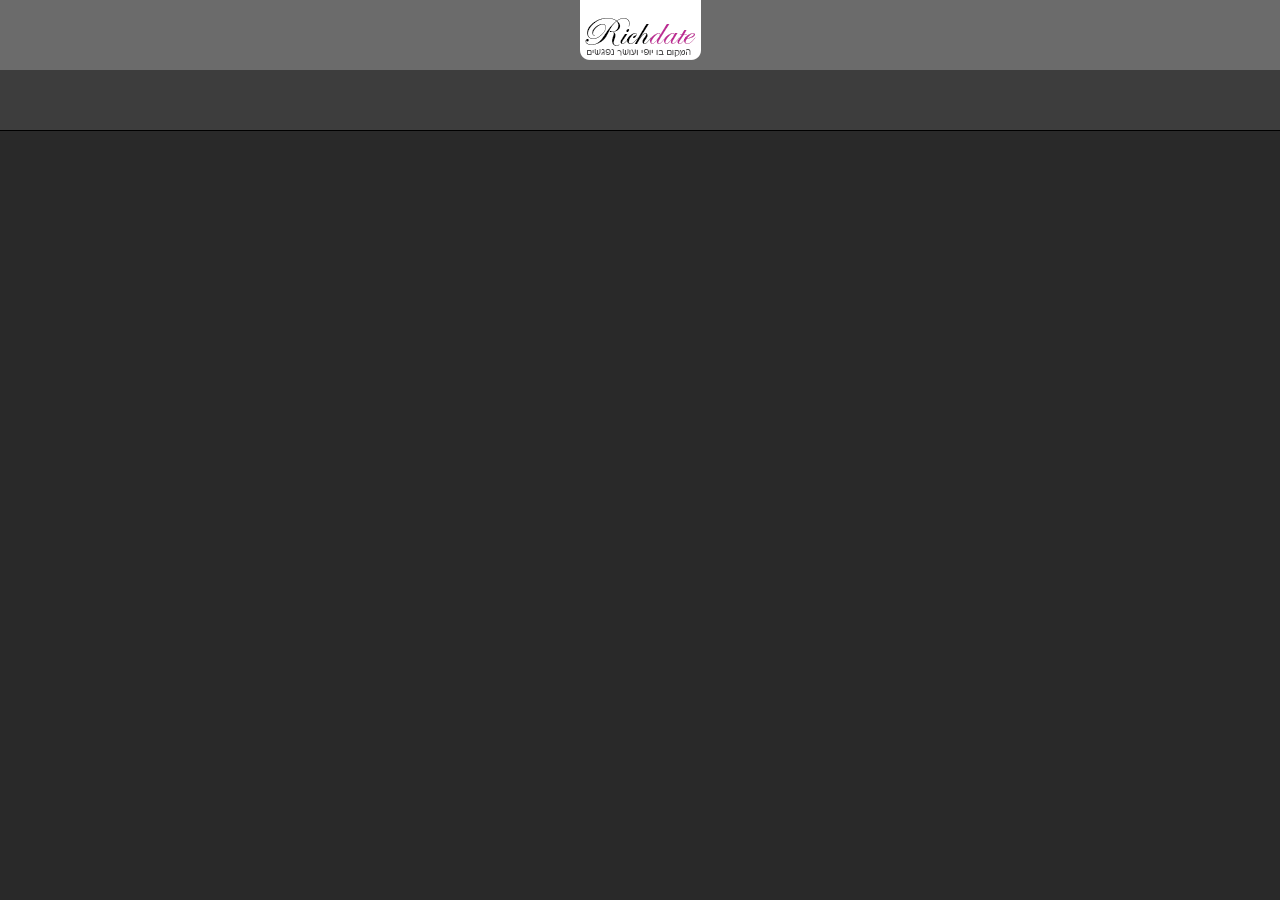
==== index.html @ 497da7ec "E-17-06-15" ====
<!DOCTYPE HTML>
<html>
	<head>
		
		<meta http-equiv="Content-type" name="viewport" content="initial-scale=1.0, maximum-scale=1.0, user-scalable=no, width=device-width">
			<meta http-equiv="Content-Type" content="text/html; charset=utf-8">
				<title>RichDate</title>
				
				
				<!-- <link rel="stylesheet" href="js/jquery.mobile-1.3.1/jquery.mobile-1.3.1.min.css" />  -->
				<link rel="stylesheet" href="js/rtl/rtl.jquery.mobile-1.3.0.min.css" />
				<link rel="stylesheet" href="js/jquery.mobile-1.3.1/richdate-theme.min.css" />
				<link rel="stylesheet" href="css/index.css" />
				
				<script src="js/jquery-1.7.2.min.js"></script>
				
				<!-- <script src="js/jquery.mobile-1.3.1/jquery.mobile-1.3.1.min.js"></script>-->
				<script src="js/rtl/rtl.jquery.mobile-1.3.0.min.js"></script>
				
				<script src="cordova.js"></script>
				<script src="js/fastclick.js"></script>
				<script src="js/index.js"></script>
				<script src="js/iap.js"></script>
				<script src="js/pswp.js"></script>
				
				<!-- Add fancyBox -->
				<!--
				<link rel="stylesheet" href="js/fancybox/source/jquery.fancybox.css?v=2.1.3" type="text/css" media="screen" />
				<script type="text/javascript" src="js/fancybox/source/jquery.fancybox.pack.js?v=2.1.3"></script>
				 -->
				
				
				<!-- Core JS file -->
				<script src="js/photoswipe/photoswipe.min.js"></script>
				
				<!-- UI JS file -->
				<script src="js/photoswipe/photoswipe-ui-default.min.js"></script>
				
				<!-- Core CSS file -->
				<link rel="stylesheet" href="js/photoswipe/photoswipe.css">
					
					<!-- Skin CSS file (styling of UI - buttons, caption, etc.)
					 In the folder of skin CSS file there are also:
					 - .png and .svg icons sprite,
					 - preloader.gif (for browsers that do not support CSS animations) -->
					<link rel="stylesheet" href="js/photoswipe/default-skin/default-skin.css">
	</head>
	
	<body onLoad="onBodyLoad();">
		<input type="hidden" id="back_page" value="main_page" />
		<div data-role="page" class="page" id="mainContainer">
			<!--Start Header-->
			
			<div class="header">
				
				<div class="new_mes" onclick="app.getMessenger();"><div class="text_mes">תיבת הודעות</div><div class="new_mes_count2"></div></div>
				
				<div id="header_wrap">
					<div id="back" onclick="app.back();"></div>
					<div id="logout" onclick="app.logout();"></div>
					<div id="sign_up" onclick="app.register();"></div>
					
					
					<div id="logo" onclick="app.chooseMainPage();"></div>
				</div>
				
				<!--
				
				<div id="logo" onclick="app.chooseMainPage();"></div>
				<div class="new_mes" onclick="app.getMessenger();"><div class="text_mes">תיבת הודעות</div><div class="new_mes_count2"></div></div>
				<div id="top_right_buttons">
					<div id="sign_up" onclick="app.register();"></div>
					<div id="contact" onclick="app.contact();"></div>
					<div id="back" onclick="app.back();"></div>
				</div>
				<div id="top_left_buttons">
					<div id="logout" onclick="app.logout();"></div>
				</div>
				 -->

			</div>
			<!--Stop Header-->
			
			
			<!--Start Login Page -->
			<div id="login_page" class="appPage">
				<div data-role="content" class="bg_white">
					<img src="images/login_form_bg.jpg" width="100%"/>
					<div class="content_wrap">
						<div id="authForm" name="authForm" data-role="none">
							<!-- mar_top_8 -->
							<!-- <div id="user_txt" class="mar_top_8">אימייל או </br>כינוי באנגלית</div> -->
							<div class="user_input"><input placeholder="אימייל או כינוי" type="text" name="email" class="email" value="" data-role="none" maxlength="50" /></div>
							<div class="clear"></div>
							<!-- <div id="pass_txt" class="lineHeight_50">סיסמה</div> -->
							<div id="pass_input"><input placeholder="סיסמה" type="password" name="password" class="password" value="" maxlength="50" data-role="none" /></div>
							<div class="clear"></div>
							<!-- <label><input type="checkbox" name="remember_me" value="remember_me"  /> <span>remember me</span> </label>  -->
							<!-- <div id="fog_pass"><a href="#" rel="external" data-ajax="false">I've forgot my password</a></div>  -->
							<div id="login" onclick="app.sendAuthData();"></div>
							<a href="#" onclick="app.recovery();" title="title" id="forgot">שכחתי את הסיסמא</a>
							<!--<div class="left mar_l_10"><input type="button" value="כניסה" onclick="app.sendAuthData();" data-theme="a"></div>-->
							<div class="clear"></div>
						</div>
					</div>
				</div>
				<!-- <div id="grey_line"></div>
				 <div data-role="content" data-scroll="false" class="bg_user_pre">
				 <div class="content_wrap">
				 <div class="user_data_preview" id="udp_0">
				 <div class="user_photo_wrap">
				 <img src="#" alt="" class="user_photo" />
				 </div>
				 <a href="#"><span></span></a>
				 <div class="address"></div>
				 <div class="on">ON</div>
				 </div>
				 <div class="user_data_preview" id="udp_1">
				 <div class="user_photo_wrap">
				 <img src="#" alt="" class="user_photo" />
				 </div>
				 <a href="#"><span></span></a>
				 <div class="address"></div>
				 <div class="on">ON</div>
				 </div>
				 </div>
				 </div>	 -->
			</div>
			<!--End Login Page -->
			
			
			<!-- Start Recovery Page -->
			<div id="recovery_page" class="appPage">
				<div data-role="content" data-scroll="false">
					<div class="content_wrap">
						<h1>שלחו לי סיסמה</h1>
						<div class="dots"></div>
						<div data-role="none" id="form_recovery">
							<input type="hidden" name="page" data-role="none" value="recovery" />
							<!--<label for="email">Correo Electrónico</label>-->
							<div class="user_input"><input id="user" class="inpi" placeholder="דואל" type="text" name="email" data-role="none" /></div>
							<div class="clear" data-role="none"></div>
							<button class="form_button" data-role="none" onclick="app.sendRecovery();">המשך</button>
							<div class="clear"></div>
						</div>
					</div>
				</div>
			</div>
			<!-- End Recovery Page -->
			
			
			<!--Start Main Page -->
			<div id="main_page"  class="appPage">
				<div data-role="content" data-scroll="false">
					<div class="content_wrap">
						
						
						<div class="mb_wrap" onclick="app.getSearchForm();">
							<div id="search_friends"><div class="text">חיפוש חברים</div></div>
						</div>
						
						<div class="mb_wrap">
							<div id="friends_online" onclick="app.getOnlineNow();"><div class="text">חברים אונליין</div></div>
						</div>
						
						<div class="mb_wrap">
							<div id="mail_box" onclick="app.getMessenger();"><div class="text">תיבת הודעות</div><div id="new_mes_count"></div></div>
						</div>
						
						<div class="clear"></div>
						
						
						
						
						<div class="mb_wrap">
							<div id="looked_me" onclick="app.getStatUsers('lookedMe');"><div class="text">צפו בי</div></div>
						</div>
						
						<div class="mb_wrap">
							<div id="looked_them" onclick="app.getStatUsers('looked_them');"><div class="text">צפיתי בהם</div></div>
						</div>
						
						<div class="mb_wrap">
							<div id="contacted_them" onclick="app.getStatUsers('contactedThem');"><div class="text">פניתי אליהם</div></div>
						</div>
						
						<div class="clear"></div>
						
						
						
						
						<div class="mb_wrap">
							<div id="favorites" onclick="app.getStatUsers('friends');"><div class="text">המועדפים שלי</div></div>
						</div>
						
						<div class="mb_wrap">
							<div id="profile" onclick="app.getMyProfileData();"><div class="text">פרופיל אישי</div></div>
						</div>
						
						<div class="mb_wrap">
							<div id="update_profile" onclick="app.getEditProfile();"><div class="text">עדכון פרופיל</div></div>
						</div>
						
						<div class="clear"></div>
						
						<br>
						<div onclick="app.displayUserImages();"><button data-theme="a">נהלו תמונות</button></div>
						<br>
						<div onclick="app.showPage('contact_us_page');"><button data-theme="a">צרו קשר</button></div>
						
						





						
						
						
						<!--
						
						<a href="#" class="mainBut" onclick="app.getOnlineNow();"><div id="friends_online"></div></a>
						<a href="#" class="mainBut" onclick="app.getSearchForm();"><div id="search_friends"></div></a>
						<a href="#" class="mainBut" onclick="app.getMyProfileData();"><div id="profile"></div></a>
						<a href="#" class="mainBut" onclick="app.getMessenger();" class="no_dec">
							<div id="mail_box"><div id="new_mes_count"></div></div>
						</a>
						<div class="clear"></div>
						
						-->
						
						
					</div>
				</div>
			</div>
			<!--End Main Page -->
			
			<!--Start EULA Page -->
			<div id="EULA_page"  class="appPage">
				<div data-role="content" data-scroll="false">
					<div class="content_wrap">
						<h1>תנאי שימוש באפליקציה</h1>
						<div class="dots"></div>
						
						<div style="padding-bottom: 80px;">
							
							תנאי שימוש באתר
							תנאי השימוש מנוסחים בלשון זכר לצרכי נוחות בלבד, אך הם מתייחסים גם לנשים. בתנאים אלה המונחים תוכן או תכנים כוללים "מידע" מכל מין וסוג, לרבות תוכן מילולי, קולי, חזותי, אור קולי, או כל שילוב שלהם וכן הפצתם, דרך הצגתם, עיצובם, עריכתם, עיבודם לרבות, אך לא רק, צילום , תמונה, הנפשה, איור, דמות, תרשים, הדמיה, דגימה, קובץ קולי, סרטון, קובץ, קוד מחשב, כל תוכנה, פרוטוקול, יישום, סימן, סמל, מאגר נתונים, כל תו ואיקון.
							האתר ריצ' דייט פועל באמצעות כתובת האינטרנט www.richdate.co.il (להלן:"האתר"). הגלישה באתר והשימוש בתכניו ובשירותיו מעיד על הסכמתך למלוא התנאים כמפורט להלן. יכול ותמצא באתר תכנים נוספים שלהם כללים שונים המצטרפים לכללים המצוינים בתנאי השימוש. התנאים הבאים חלים על השימוש באתר, בתכנים ובשירותים הניתנים בו באמצעות מכשיר סלולרי, מחשב כף יד, מחשב או מכשיר תקשורת אחר, כמו כן הם חלים על השימוש באתר, בין באמצעות רשת האינטרנט ובין באמצעות כל רשת או אמצעי תקשורת אחר.
							מדיניות פרטיות
							מדיניות פרטיות מופיעה באתר ומהווה חלק בלתי נפרד מתנאי שימוש אלה. הואיל ומדיניות הפרטיות יכולה להשתנות מעת לעת, מומלץ לקרוא אותה.
							האתר
							אתר ריצ' דייט בבעלות חברת אינטרדייט בע"מ לא יהיה אחראי לתכנים ו/או לשירותים ו/או לפרסומים המתפרסמים בו על ידי הגולשים ו/או על ידי כל אדם ו/או גוף אחר. עסקה שתעשה, אם תעשה, עם האתר, תסוכם ישירות בין הגולש לאתר. האתר לא ישא בכל אחריות לשירותים שיוצעו במודעות המתפרסמות באתר ולרכישות, אם יהיו, שיעשו בשל פרסומים אלו, ולא תיקח חלק במחלוקות בין גולשים ו/או כל אדם לבין האתר, באם יהיו. הגולש ו/או המשתמש באתר מצהיר בזאת כי הוא מוותר בזאת וכי אין ולא תהיה לו כל תביעה ו/או טענה ו/או דרישה כלפי האתר בגין, תכניו והפרסומים בו, וכי השימוש באתר על כל שירותיו נעשה על אחריותו הבלעדית.
							השימוש באתר:
							הנך רשאי להשתמש בתכנים ובשירותים שמסופקים על ידי האתר ורק אם אתה עומד בתנאים הבאים:
							1. ההוראות המצוינות להלן יתווספו על כל הוראת אחרת המופיעה בהסכמים מקוונים הנלווים לשירותים באתר.
							2. הנך בן 18 שנה ומעלה
							3. הנך רשאי להשתמש באתר למטרות אישיות – פרטיות בלבד. אין להעתיק, להשתמש או לאפשר לאחרים להשתמש בתכני האתר, למטרות עסקיות שמטרתם רווח, לרבות בפרסומים, פרסומים אלקטרוניים, דפוס וכיוצ"ב, תהיה המטרה אשר תהיה
							4. אין להציג תכנים מה"אתר" בכל דרך שהיא, ובכלל זה, באמצעות תוכנה, מכשיר או בכל דרך אחרת המחסירה תכנים ו/או המשנה את עיצובה באתר.
							5. האתר לא ישא בכל אחריות לכל נזק שייגרם כתוצאה מכל קישור לא חוקי לתכנים של האתר. אין לעשות קישורים לתכני החברה ואין להציג או לפרסם תכנים אלא אם יהיה הקישור לדף האינטרנט של החברה כפי שהוא במלואו. במסגרת זו, חל איסור לקשר לתכני "אתר" במנותק מדפי האינטרנט שבהם הם מופיעים באתר. בנוסף לאמור, אין לשנות את מיקומה, להסתיר, לסלף את כתובת האתר ובכל מקרה חובה לשמור על מיקומה המדויק בדף האינטרנט. החברה רשאית לנקוט בכל הליך חוקי על מנת לבטל קישור כאמור, בהתאם לשיקול דעת הבלעדי, ולך לא תהא כל טענה ו/או דרישה ו/או תביעה כלפי החברה בעניין זה
							6..לא תעשה בתכני האתר ו/או בשירות שניתן שימוש אשר יהיה בהם בכדי להטריד ו/או לפגוע ו/או להשמיץ ו/או להוציא דיבה ו/או לשון הרע ו/או בכדי להעליב ו/או כל פעולה שאינה בהתאם לחוק.
							7. אין לאפשר או להפעיל כל אמצעי כגון תוכנות CRAWLERS,ROBOTS לשם העתקה, חיפוש, סריקה, יצירת לקט, מאגר, אוסף של תכנים מתוך "אתר".
							8. אין לקשר ל"אתר" מכל אתר המכיל תכנים המנוגדים לכל דין, גזענים או מפלים, תכנים פורנוגראפיים ו/או אתרים המנוגדים לחוק.
							9. אין לשלוח מכתבי שרשרת ו/או לעשות כל שימוש יכול ויפגע בזכות לפרטיות ו/או בכל זכות אחרת.
							10. אין להשתמש בתכנים שמועלים לאתר על מנת לפרסם ו/או לשווק ו/או להפיץ ו/או לקדם כול חומר.
							11. אין להציג תכנים מ"אתר" בתוך מסגרת סמויה או גלויה.
							12. אין להעביר כל מידע שקיבלת באמצעות האתר לאדם ו/או גוף אחרים אלא אם ניתן אישור מפורש לכך על ידי האתר ו/או האדם אשר סיפק לך את המידע.
							13. אין לצרף הקלטות, הודעות, תמונות, קבצים או לעשות שימוש באתר אשר יהיו בניגוד לכל חוק ו/או יכול ויפגעו בכל צד ג' ו/או יפרו זכות יוצרים ו/או סימני מסחר ו/או זכות לפרטיות ו/או כל זכות אחרת.
							14. אין לעשות שימוש בתכנים המופצים באתר: בפרסומות ו/או ברשת האינטרנט ו/או בכל מקום אחר, אלא אם כן ניתן לכך אישור בכתב מאת החברה. היה וגולש יפר תנאי זה הוא יהיה צפוי למחיקה מיידית של כרטיסו וכספי המנוי לא יושבו. מבלי לפגוע בכל זכות אחרת העומדת לבעלי האתר, כול הודעה פרסומית שתשלח ללא אישור בכתב של האתר, יפצה הגולש את בעלי אתר ריצ' דייט בפיצוי מוסכם בסך של 1,000 ₪
							15. . אין לפרסם בכל צורה שהיא באזורי הפרטים הגלויים לכל חברי האתר, פרטי יצירת קשר מכל סוג שהוא!
							תכנים שמשתמשים מוסרים לפרסום באתר
							באתר מתפרסמים תכנים כגון: פורומים, תגובות לכתבות, קהילות, בלוגים, חדרי שיחה (צ'אטים) ושירותים נוספים, המאפשרים לכל גולש להזין תכנים משלו.
							יובהר כי כל זכות קניין רוחני ו/או זכות יוצרים ו/או כל זכות אחרת בתכנים המועלים על ידי המשתמש לאתר הינם שייכים לאותו משתמש אשר העלה אותם לאתר.
							בנוסף, האתר אינו נושא בכל אחריות לתכנים שנכתבו, ואילו האחריות הבלעדית להם ולכל תוצאה הנובעת מהם, תהיה אשר תהיה חלה עליך המשתמש ו/או הכותב.
							התכנים שתעביר לפרסום יהיו חשופים לכל משתמשי האינטרנט, אך יש לזכור ולהדגיש כי התכנים אינם מתפרסמים מטעמו של האתר ולפיכך הוא אינו אחראי לדיוק, אמינות, איכות, מהימנות ושלמות המידע.
							המשתמש באתר ובשירותי החברה מצהיר בזאת כי ידוע לו שכל מידע (כפי שפורט לעיל) אשר העלה לצפייה באתר החברה הועלה על ידו אישית והוא האחראי באופן בלעדי לתוכן המידע אותו העלה לאתר החברה.
							כמו כן, האתר אינו אחראי לכל תוצאה שתיגרם מהשימוש וההסתמכות עליהם ובכל מקרה התכנים אינם מחליפים קבלת חוות דעת מקצועיות ו/או עזרה מקצועית תהיה אשר תהיה.
							עליך, המשתמש, קיימת החובה כי כל התכנים אותם אתה כותב יהיו חוקיים, ובין היתר ולמען הדוגמה בלבד, נאסר עליך לפרסם באתר את התכנים הבאים:
							1. תוכן המזהה אנשים שלא כחוק
							2.כל תוכן הפוגע בפרטיותו או בשמו הטוב של אדם ו/או גוף.
							3.כל תוכן המהווה לשון הרע, הוצאת דיבה וכיוצ"ב.
							4. תוכן הידוע לך שהוא מטעה ו/או מוטעה ו/או כוזב ו/או מסולף.
							5. תוכן המעודד ביצוע עבירה פלילית.
							6. תוכן אשר יש בו משום אפליה, גזענות.
							7. תוכן העלול להטעות צרכן.
							8. תוכן הפוגע בזכויות קנייניות של אחר.
							9. תוכן אשר עלול להוות בסיס לתביעה פלילית ו/או אזרחית.
							10. תוכן אשר עלול לפגוע או לגרום נזק לכל אדם ו/או גוף.
							11. תוכן הפוגע בסימן מסחר ו/או בזכויות יוצרים של אחר.
							12. תוכן מעליב, גס רוח, טורדני, מאיים.
							13. תוכן המזהה פרטי קטינים, כתובתם, דרכי התקשרות עמם.
							14. תוכן שאינו חוקי.
							15. תוכן המהווה הטרדה מינית ו/או עידוד לביצוע עבירה מעין זו.
							16. תוכן אשר יש בו פרטים פורנוגראפיים הפוגעים באדם.
							17. תוכן אשר מכיל בתוכו וירוס מחשב מכל סוג שהוא.
							18. פרטי יצירת קשר מכל סוג שהוא באזורים הפתוחים והגלויים לכל חברי האתר.
							האתר רשאי לקצר, למחוק, לערוך, לקצר, לדחות פרסום כתבה ו/או הודעה בהתאם לשיקול דעתו הבלעדי וזאת מבלי שיצטרך ליתן הסבר לכך.
							בכל מקרה מסירת התכנים על ידך אינה מקנה לך זכות כלשהי לדרוש את פרסומם. בנוסף, האתר יהיה ראשי למנוע ממך פרסום כתבות ו/או הודעות נוספות באתר. הוראות סעיף זה באות בנוסף על זכויות האתר בהתאם לחוק ולפי כל דין.
							הגולש מצהיר בזאת כי מאשר לחברה כברת רשות להשתמש בכל דרך שהיא במידע אותו העלה ופרסם באתר החברה, שימוש לצורך סעיף זה ייחשב כהצגה של המידע באתר החברה ו/או פרסומו באינטרנט ו/או פרסומו בכל אמצעי מדיה אחר, לצורכי החברה ולקידומה, וכל זאת על פי שיקול דעתה הבלעדי של החברה, וכל זאת ללא תשלום כלשהו לגולש ו/או צורך בקבלת רשות ממנו לצורך ביצוע פרסום זה.
							נשיאה באחריות
							הגולש מתחייב בזאת לזאת באחריות מלאה ביחס לתכנים שנמסרו לידו. הגולש כאמור מתחייב לפצות את החברה בגין כל תביעה ו/או דרישה ו/או נזק ו/או הפסד שייגרמו כתוצאה מאי קיום הוראות תנאי שימוש ו/או הפרת החוק ו/או מדרישת צד ג' כלשהו ו/או מפרסום מוטעה ומטעה, הקשור בצורה ישירה או עקיפה לתכנים אותם העלה הגולש לאתר החברה, וזאת לרבות הוצאות משפטיות. השיפוי כאמור, ישולם עם דרישתה הראשונה של החברה וזאת מבלי לגרוע מכל סעד אחר העומד לחברה על פי כל דין.
							הגולש מצהיר בזאת ומתחייב כי הוא פוטר את החברה מכל תביעה ו/או דרישה ו/או נזק ו/או הפסד שייגרמו כתוצאה מאי קיום הוראות תנאי שימוש ו/או הפרת החוק ו/או מדרישת צד ג' כלשהו ו/או מפרסום מוטעה ומטעה, הקשור בצורה ישירה או עקיפה לתכנים אותם העלה הגולש לאתר החברה, וזאת לרבות הוצאות משפטיות.
							
							שירותים הטעונים רישום
							השירותים הניתנים באתר טעונים רישום. בעת ההרשמה תתבקש למסור פרטים אישיים כגון: שם פרטי, שם משפחה, תעודת זהות, דואר אלקטרוני, מספר טלפון נייד, מספר טלפון אחר, כתובת מגורים ועוד. האתר רשאי לקבוע מעת לעת, דרכי זיהוי נוספות או אחרות. עליך למסור רק פרטים נכונים ומדויקים והנך מאשר בזאת את נכונות פרטיך. ראוי לציין, כי אין חובה על פי חוק למסור את הפרטים האמורים. במידה והנהלת האתר תתרשם כי חרגת מתנאי השימוש בו, יהיה האתר רשאי לבטל את רישומך, לחסום גישה, ושלא לאפשר לך להשתמש בשירות הטעון רישום לפי שיקול דעתו הבלעדי ולא תהיה לך כל טענה ו/או דרישה ו/או תביעה כספית ו/או אחרת בגין החלטה זו של האתר.
							
							שמירה ואבטחה
							החשבון בנו הנך משתמש הנו אישי. הנך אחראי באופן בלעדי לכל פעילות ו/או שימוש בשירות שנעשה על ידי גולשים ו/או משתמשים אחרים העושים שימוש בסיסמתך ו/או בחשבונך.
							סוגי חברות
							רוב השירותים הניתנים באתר הנם בתשלום. למרות האמור גולש באתר יכול לעשות שימוש בחלק מהשירותים ללא תשלום.
							אורחים באתר: תתאפשר גישה מינימאלית לתכנים ללא תשלום.
							חברים (ללא תשלום): תתאפשר גישה מורחבת לתכני האתר.
							חברים בתשלום: תתאפשר גישה מלאה לתכני האתר.
							
							שירות בתשלום
							
							השימוש בחלק מתכני האתר ובתכניו הנו בתשלום, בעלות חודשית קבועה.
							1. על הגולש/ת להירשם באתר על ידי מילוי טופס הפרטים. הגולשות יכולות לרכוש את המנוי באמצעות אשראי, שיקים, העברה בנקאית או מזומן. החברה שומרת לעצמה את הזכות לשנות את מדיניות
							התשלומים בכל עת ועל פי שיקול דעתה הבלעדי.
							2. חידוש המנוי יעשה באופן אוטומאטי. ביטול המנוי יבוצע באמצעות שליחת מייל דרך טופס צור קשר שבאתר. הנך מצהיר/ה בזה כי את מסכימ/ה לחידוש המנוי מדי חודש.
							3. המנוי אינו ניתן להעברה מחברה אחת לחברה אחרת.
							
							
							מדיניות ביטולים
							
							רכישת המנוי כוללת עסקאות של מסלולים לתקופות שונות ומחירים שונים, כפי שנקבע על ידי מפעילת האתר מעת לעת, וכל רכישת מנוי מהווה בכל מקרה רכישה בעסקה אחת.
							המחירים המוצגים בכל מסלול מותנים בהתחייבות הלקוח לתקופה המינימאלית המוצגת באתר,
							בין אם המנוי מתחדש בתום התקופה ובין אם לאו. לקוח שירצה לבטל את העסקה יחויב בתשלום היחסי בעבור ימי השימוש בלבד
							(אשר יחושבו עד למועד הכניסה האחרון לאתר או למועד הפניה לאתר בגין ביטול המנוי לפי המאוחר מביניהם) בעלות מינימום לפי תעריף "מנוי יומי" בעלות של 150 ₪
							ובלבד שאי השימוש לא נבע מתקלה טכנית אשר דווחה לבעלי האתר.
							
							הפסקת השירות
							על פי שיקול דעת בלעדי של החברה, תוכל היא לבטל בכל זמן, מבלי שנתנה התראה, מכל סיבה שהיא, את גישתך לשירות.
							מבלי לפגוע באמור בהסכם זה, כל פעילות שאינה חוקית או פעילות שעלולה לפגוע לדעת החברה, על פי שיקול דעתה הבלעדי בגולשות האתר ו/או גולשי האינטרנט, יהווה עילה להפסקת גישתך לאתר.
							
							העברת זכויות
							השימוש במנוי הנו בלעדי. אסורה העברת זכויות, קוד, סיסמא וכיוצ"ב לכל אדם אחר.
							קישורים באתר
							באתר תמצא לינקים (קישורים) לעמודים ברשת האינטרנט. מרבית הקישורים מפנים לאתרים שאינם בבעלות, בשליטת ובפיקוח האתר. האתר לא יהיה אחראי לתכנים שאליהם מוליכים הקישורים ואינו אחראי לכל תוצאה שתיגרם מהשימוש בהם או מהסתמכות עליהם ובכל מקרה העובדה שהאתר מקשר לתכנים האמורים, אינו מעיד על הסכמתו לתוכנם, אמיתותם, איכותם, דיוקם, עדכניותם. פרסום קישורים לכתבות באתר החברה וכן קישורים לאתרים אחרים לא תתפרש בכל אופן כהצעה לגולש לצפות בקישורים אלו, ואין החברה מעודדת ו/או מביעה תמיכה בכל דרך שהיא בעמדות, בפרסומים במוצרים ובמידע אשר מוצגים בקישורים אלו. האתר בהתאם לשיקול דעתו הבלעדי רשאי להסיר קישורים או להימנע מהוספת קישורים חדשים.
							
							תכנים מסחריים, פרסומות, מודעות, דואר אלקטרוני, SMS (להלן: תכנים)
							האתר כולל פרסומות, מודעות ותכנים מסחריים רבים אחרים. התכנים כאמור נמסרים על ידי מפרסמים ו/או משתמשים. תכנים לצורך העניין, יכול שיהיו בתמונות בקול, בטקסט ובאמצעים נוספים. המשתמש ו/או הגולש מתיר לאתר להעביר את פרטיו למפרסמים המפרסמים מודעות ותכנים מסחריים.
							האתר לא ישא בכל אחריות לתכנים מסחריים, תכנים שהועברו באמצעות דואר אלקטרוני, ו - SMS ואשר יפורסמו באתר. האתר לא בודק, אינו כותב ואינו מוודא את אמיתותם ותוכנם של הפרסומים. האחריות הבלעדית לתכנים האמורים הנה על המפרסמים בלבד בין אם המדובר בחברה ו/או כל גוף ו/או אדם. פרסום התכנים באתר אינו מהווה עידוד ו/או המלצה לרכוש את התכנים. כל עסקה שתירקם בעקבות תכנים המתפרסמים באתר תסוכם ישירות בינך לבין מפרסם התוכן. האתר לא יהיה צד לעסקה ולא ישא באחריות למוצר ו/או לתוכן, אלא אם פורסם במפורש בגוף הפרסומות או בתקנון נוסף כי האתר הוא אשר מוכר את התוכן ו/או המוצר.
							שינויים באתר הפסקת השירות והעברת זכויות
							החברה אינה מתחייבת בכל צורה שהיא כי השירותים אותם מספק האתר יינתנו ללא כל הפרעה וברציפות לאורך זמן בלתי מוגבל, ללא הפסקות, בבטחה וללא טעויות.
							כמו כן, החברה אינה מתחייבת כי מחשביה יהיו חסינים מפני נזקים, כשלים טכניים כאלו או אחרים בתוכנה או בחומרה, בחברה עצמה או אצל מי מספקיה, היות והפעלת האתר כרוכה בשירותים של ספקים חיצוניים אשר עליהם אין לחברה כל אחריות למעשה או מחדל הנגרם על ידם ואשר גרם נזקו/או הפסד ו/או אובדן ו/או הוצאה ו/או הוצאה משפטית אשר ייגרמו למשתמש באתר החברה..
							בהתאם לשיקול דעתה הבלעדי רשאית החברה המפעילה את האתר לסגור אותו, לשנות את מראהו, עיצובו, זמינותו, ולהעביר חלק או את כל זכויותיה וחובותיה לצד שלישי לפי בחירת החברה וכן כל דבר אחר כפי שיוחלט בחברה וכל זאת מבלי שתצטרך ליתן הודעה מראש למי מהגולשים. לא תהיה לך כל תביעה ו/או דרישה ו/או טענה כספית ו/או אחרת כלפי החברה ו/או מי מטעמה בגין הפסקת השירות או השינויים כאמור. החברה תעשה מאמץ סביר להודיע מראש לפני הפסקת השירות.
							למען הסר ספק, היה ויועברו הזכויות כאמור לצד שלישי, תהיה החברה משוחררת מכל אחריות שהיא.
							
							אחריות החברה
							לא תהיה לך כל טענה ו/או דרישה ו/או תביעה כלפי החברה בגין תוכן, תכונות ותגובות על התכנים. הגלישה והשימוש באתר הנם על אחריותך בלבד. החברה אינה אחראית ואינה מתחייבת כי לתכנים המתפרסמים תהיה היענות כלשהי. החברה לא יכולה לדעת אילו תגובות תקבל בשל פרסום התכנים ומי יגיב ולכן לא תשא כלפיך ו/או למי מטעמך באחריות כלשהי. החברה לא תהיה אחראית לכל שימוש שייעשה על ידי צד ג' בתכנים שיפורסמו על ידך בין אם פרסומם חוקי או בין אם לאו. כל החלטה שתתקבל על ידך בהסתמך על התכנים שהתפרסמו הנם באחריותך המלאה. החברה אינה מתחייבת כי תכני צד ג' המתפרסמים באתר יהיו מדויקים, איכותיים, נכונים. החברה לא תשא באחריות לכל תוצאה שנבעה מהם, שימוש בהם או מההסתמכות עליהם.
							הגולש מצהיר בזאת ומתחייב כי הוא פוטר את החברה מכל תביעה ו/או דרישה ו/או נזק ו/או הפסד שייגרמו כתוצאה מאי קיום הוראות תנאי שימוש ו/או הפרת החוק ו/או מדרישת צד ג' כלשהו ו/או מפרסום מוטעה ומטעה, הקשור בצורה ישירה או עקיפה לתכנים אותם העלה הגולש לאתר החברה, וזאת לרבות הוצאות משפטיות.
							התכנים באתר הכוללים תכנים המתפרסמים באמצעות דואר אלקטרוני, SMS, פורומים, קהילות וקבוצות דיון אינם מהווים תחליף לייעוץ מקצועי, אך אם החלטת להסתמך על תוכן כלשהו, עליך חלה האחריות הבלעדית לפעולותיך והתוצאות הנובעות מכך.
							החברה לא תהיה אחראית לכל נזק שייגרם לך באם יופסק שירות האתר, ו/או יתרחש נזק, תקלה, הפרעה בשירות וכיו"ב אצלה ו/או אצל ספקיה.
							
							זכויות היוצרים והקניין הרוחני באתר:
							זכויות היוצרים והקניין הרוחני, תכנים, עיצוב, תוכנות, יישומים, סימני המסחר, קוד מחשב, קבצי וידאו, טקסטים, קבצים קוליים, קבצים גרפיים וכל חומר אחר הכלול באתר הנן של החברה בלבד או של צד שלישי אשר הרשה לחברה שימוש בהם. אסורה ההפצה, העתקה, הצגה בפומבי, העברה לציבור, עיבוד, השכרה, מכירה במלואו או בחלקו, בין במישרין ובין בעקיפין, בכל אמצעי יהיה אשר יהיה, ואשר כולל בין היתר, אמצעי אלקטרוני, צילום, הקלטה, אמצעי מכאני, או בכל דרך אחרת וזאת מבלי שניתנה הסכמת החברה בכתב.
							למען הסר ספק, החברה אינה אחראית בכל צורה שהיא להפרה של זכות קניין רוחני כלשהי, לרבות סימני מסחר, סודות מסחר, שמות מתחם וכתובות דואר אלקטרוני.
							תכני גולשים
							זכות קניין רוחני ו/או זכות יוצרים שייכת ו/או תכנים אשר יועלו על ידי הגולשים הנם באחריותם ובבעלותם הבלעדית של הגולשים שהעלו את התכנים. הגולשים מצהירים כי ידוע להם שכל תוכן אשר נשלח על ידם הנו באחריותם הבלעדית והגולשים אחראים לתוכן ההודעות. הגולשים מתחייבים שכל תוכן שיעבירו יהיה חוקי.
							הגולש מצהיר כי ידוע לו שכל מידע ע"פ הגדרתו לעיל אשר מפורסם באתר החברה הוא באחריותו המלאה והבלעדית של הגולש אשר העלה את המידע המסוים.
							הגולשים מצהירים ומסכימים בזאת כי האתר ו/או מי מטעמו יעשו כל שימוש בתכנים האמורים ובכלל זה יפרסמו בעיתונים.
							
							תשלומים וחיובים
							א. חברים מלאים בשירות נדרשים לרכוש מנוי על מנת להשתמש בשירותים המורחבים של האתר הכוללים קריאת הודעות.
							ב. החברים המלאים יכולים לרכוש מנוי באמצעות כרטיס אשראי, המחאות או הפקדה ישירה לחשבון .
							ג. אין החזרים על רכישת מנוי. מנוי יהיה תקף עד למועד סיומו.
							ד. מנוי ייזקף רק לחשבונם של חברים מלאים שרכשו את המנוי, ולא לטובת כל אדם אחר. לא ניתן להעביר מנוי מחבר אחד בשירות לחבר אחר..
							
							התיישנות
							המשתמש באתר זה מסכים בזאת, כי כל תביעה ו/או דרישה נגד החברה תוגבל לתקופה של 6 חודשים ממועד פרסומה ו/או הופעתה באתר. הצדדים רואים בכך הסכם לתקופת התיישנות כמשמעו בסעיף 19 לחוק ההתיישנות וזאת לאור אופיו הייחודי של האתר. למען הסר ספק, הוראה זו תגבר על כל הוראת דין אחרת. על אף האמור לעיל מובהר כי תקופת ההתיישנות בכל עילה אשר תהיה לחברה כלפי הגולש ו/או המשתמש לא תהיה לתקופה מקוצרת כאמור לעיל אלא על פי התקופה הקבועה בחוק.
							סמכות שיפוט ודין
							סמכות השיפוט הבלעדית לבירור כל עניין ומחלוקת, מוקנית לערכאות המתאימות בעיר ירושלים בלבד. הדין שיחול הנו הדין הישראלי
							
						</div>
						
						<div class="EULA_Buttons">
							<!--
							 <input type="button" onclick="app.acceptEULA(true);" value="Accept" data-theme="e">
							 -->
							
							
							<div class="EULA_Button">
								<input type="button" onclick="app.acceptEULA(true);" value="אישור" data-theme="a">
									</div>
							<!--
							 <div class="EULA_Button left">
							 <input type="button" onclick="app.acceptEULA(false);" value="Decline" data-theme="e">
							 </div>
							 -->
							
						</div>
						
					</div>
				</div>
			</div>
			<!--End EULA Page -->
			
			
			<!--Start Users List Page -->
			<div id="users_list_page"  class="appPage">
				<div data-role="content" data-scroll="false">
					
					
					<div class="sortButtonWrap">

						<div class="sortButton" id="sortByDistance">
							<div class="bg_button" onclick="app.sortByDistance();">
								<img class="right" src="images/bg_button_r.png" />
								<div class="right but_c">מי קרוב אלי</div>
								<img class="right" src="images/bg_button_l.png" />
							</div>
							<!-- <input type="button" onclick="app.sortByDistance();" value="מי קרוב אלי" data-theme="a"> -->
						</div>
						<div class="sortButton" id="sortByEntranceTime">
							<div class="bg_button" onclick="app.sortByEntranceTime();">
								<img class="right" src="images/bg_button_r.png" />
								<div class="right but_c">לתוצאות הקודמות</div>
								<img class="right" src="images/bg_button_l.png" />
							</div>
							<!-- <input type="button" onclick="app.sortByEntranceTime();" value="לתוצאות הקודמות" data-theme="a"> -->
						</div>
					</div>
					
					<div style="width:100%; height:75px;"></div>


					<div class="content_wrap">
					
					</div>
				</div>
			</div>
			<!--End Users List Page -->
			
			
			<!--Start My Profile Page -->
			<div id="my_profile_page" class="appPage">
				<div class="myProfileWrap">
					<div data-role="content" data-scroll="false" class="myProf">
						<h1>פרופיל שלי</h1>
						<div class="dots"></div>
						<div id="my_info_wrap">
							<div id="my_info">
								<div class="user_pic right">
									<div class="special4"></div>
									<img alt="" src="" />
								</div>
								<div class="txt">
									<strong><span></span></strong><br />
									<span></span><br />
								</div>
							</div>
						</div>
						<div id="my_buttons">
							<br />
							<div id="get_stat_div"><button data-theme="a" id="get_stat">סטטיסטיקה</button></div>
							<div id="upload_image_div"><button data-theme="a" id="upload_image">נהל תמונות</button></div>
						</div>
					</div>
					<!-- <div class="grey_line2"></div> -->
					<div data-role="content" data-scroll="false" id="statistics">
						<div class="stat_side">
							<div class="items_wrap">
								<div class="stat_title" onclick="if($(this).next().text()!='0')app.getStatUsers('addedMeToFriends');"><!-- Added You To Friends -->צורפתי למועדפים</div>
								<div class="stat_value" onclick="if($(this).text()!='0')app.getStatUsers('addedMeToFriends');"></div>
							</div>
							<div class="items_wrap">
								<div class="stat_title" onclick="if($(this).next().text()!='0')app.getStatUsers('contactedMe');"><!-- Contacted You -->פנו אלי</div>
								<div class="stat_value" onclick="if($(this).text()!='0')app.getStatUsers('contactedMe');"></div>
							</div>
							<div class="items_wrap">
								<div class="stat_title" onclick="if($(this).next().text()!='0')app.getStatUsers('lookedMe');"><!-- Viewed Your Profile -->צפו בי</div>
								<div class="stat_value" onclick="if($(this).text()!='0')app.getStatUsers('lookedMe');"></div>
							</div>
						</div>
						<div class="stat_side">
							<div class="items_wrap">
								<div class="stat_title" onclick="if($(this).next().text()!='0')app.getStatUsers('friends');"><!-- Added To Friends -->מועדפים</div>
								<div class="stat_value" onclick="if($(this).text()!='0')app.getStatUsers('friends');"></div>
							</div>
							<div class="items_wrap">
								<div class="stat_title" onclick="if($(this).next().text()!='0')app.getStatUsers('blackList');"><!-- Added To Black List -->רשימה שחורה</div>
								<div class="stat_value" onclick="if($(this).text()!='0')app.getStatUsers('blackList');"></div>
							</div>
							<div class="items_wrap">
								<div class="stat_title" onclick="if($(this).next().text()!='0')app.getStatUsers('contactedThem');"><!-- Contacted -->פניתי אליהם</div>
								<div class="stat_value" onclick="if($(this).text()!='0')app.getStatUsers('contactedThem');"></div>
							</div>
							<div class="items_wrap">
								<div class="stat_title" onclick="if($(this).next().text()!='0')app.getStatUsers('looked_them');"><!-- Contacted -->צפיתי בהם</div>
								<div class="stat_value" onclick="if($(this).text()!='0')app.getStatUsers('looked_them');"></div>
							</div>
						</div>
					</div>
					
					<div id="uploadDiv">
						<div data-role="content" data-scroll="false">
							
							<button class="take_a_photo" data-theme="a" onclick="app.capturePhoto(app.pictureSource.CAMERA, app.destinationType.FILE_URI);">הפעל מצלמה</button>
						
							<button class="choose_from_library" data-theme="a" onclick="app.capturePhoto(app.pictureSource.PHOTOLIBRARY, app.destinationType.FILE_URI);">תמונה מגלריה</button>
							
							<button class="my_images" data-theme="a" onclick="app.displayUserImages();">תמונות שלי</button>
							<!--
							 <div class="up_buttons take_a_photo" onclick="app.capturePhoto(app.pictureSource.CAMERA, app.destinationType.FILE_URI);"></div>
							 <div class="up_buttons choose_from_library" onclick="app.capturePhoto(app.pictureSource.PHOTOLIBRARY, app.destinationType.FILE_URI);"></div>
							 <div class="up_buttons my_images" onclick="app.displayUserImages();"></div>
							 -->
							<!-- <img src="images/welcome.jpg" alt="" id="myNewPhoto" />  -->
							<!-- <script>
							 $(document).ready(
							 function(){
							 $('#myNewPhoto').Jcrop({
							 onChange: showPreview,
							 onSelect: showPreview,
							 aspectRatio: 1
							 });
							 }
							 );
							 function showPreview(coords)
							 {
							 var rx = 100 / coords.w;
							 var ry = 100 / coords.h;
							 $('#preview').css({
							 width: Math.round(rx * 500) + 'px',
							 height: Math.round(ry * 370) + 'px',
							 marginLeft: '-' + Math.round(rx * coords.x) + 'px',
							 marginTop: '-' + Math.round(ry * coords.y) + 'px'
							 });
							 }
							 </script>-->
						</div>
					</div>
				</div>
			</div>
			<!--End My Profile Page -->
			
			
			<!--Start Search From Page -->
			<div id="search_form_page"  class="appPage">
				<div data-role="content" data-scroll="false">
					<div class="content_wrap">
						<h1>חיפוש חברים</h1>
						<div class="dots"></div>
						<form action="" method="post" id="searchForm" name="searchForm">
							<div id="regions_wrap">
								<div class="sf_txt">איזור:</div>
								<div class="sf_sel_wrap regionsList"></div>
							</div>
							<div class="sf_txt">גיל:</div>
							<div class="sf_sel_wrap">
								<div class="sf_sel_wrap2 age_1"></div>
								<div class="sf_txt2"> עד </div>
								<div class="sf_sel_wrap2 age_2"></div>
							</div>
							<!-- <div class="sf_txt">העדפה:</div>
							 <div class="sf_sel_wrap sexPreferenceList">
							 <fieldset data-role="controlgroup"></fieldset>
							 </div>	 -->
							<div class="sf_txt">מין:</div>
							<div class="sf_sel_wrap gen">
								<select name="gen" data-role="slider" data-iconpos="left">
									<option value="1">זכר</option>
									<option value="0">נקבה</option>
								</select>
							</div>
							<div class="sf_txt">כינוי:</div>
							<div class="sf_sel_wrap">
								<input type="text" class="nickName" value="" />
							</div>
							<div id="left_buttons">
								<input type="button" data-theme="a" value="חיפוש" onclick="app.search();">
									</div>
						</form>
					</div>
				</div>
			</div>
			<!--End Search From Page -->
			
			
			
			<!--Start Profile Page -->
			<div id="user_profile_page"  class="appPage">
				<div data-role="content">
					<div class="content_wrap">
						<h1>הפרופיל של <span></span></h1>
						<div class="dots"></div>
						<div id="user_profile">
							<div id="user_pictures">
								
								<!--
								<div class="pic_wrap right" style="z-index:555;">
									<a href="#" class="fancybox" rel="images">
										<img src="" alt="" id="pic1" />
									</a>
									<div class="gal_top_icons">
										<div class="special3 right"></div>
										<div class="blue_star right"></div>
									</div>
									<div class="on5"></div>
									<div class="distance_value"><span></span></div>
								</div>
								<div class="pic_wrap">
									<a href="#" class="fancybox" rel=""><img src="" id="pic2" /></a>
								</div>
								<div class="pic_wrap">
									<a href="#" class="fancybox" rel=""><img src="" id="pic3" /></a>
								</div>
								
								-->
								
								
								<div class="my-gallery" itemscope itemtype="http://schema.org/ImageGallery">
									
									
									
									
									
								</div>
								
								<div class="noPicture center hidden">
									<img alt="" src="">
								</div>
								
							</div>
							
							<div class="clear"></div>
							
							<div id="user_details">
							
							</div>
							
							
						</div>
					</div>
				</div>
			</div>
			<!--End Profile Page -->
			
			
			<!--Start Messenger Page -->
			<div id="messenger_page"  class="appPage">
				<div data-role="content">
					<div class="content_wrap">
						<h1>תיבת הודעות</h1>
						<div class="dots"></div>
						<div class="chats_wrap"></div>
					</div>
				</div>
			</div>
			<!--End Messenger Page -->
			
			
			<!--Start Chat Page -->
			<div id="chat_page"  class="appPage">
				<div data-role="content">
					<div class="content_wrap">
						<h1>שיחה עם <span></span></h1>
						<div class="dots"></div>
						<div class="sendMessDiv">
							<div class="sendMessButDiv"><button class="sendMes" data-theme="a" onclick="app.sendMessage();">שלח</button></div>
							<div class="messField"><textarea id="message"></textarea></div>
						</div>
						<div class="clear"></div>
						<div class="chat_wrap"></div>
					</div>
				</div>
			</div>
			<!--End Chat Page -->
			
			
			<!--Start Delete Images Page -->
			<div id="delete_images_page"  class="appPage">
				<div data-role="content">
					<div class="content_wrap">
						<h1>תמונות שלי</h1>
						<div class="dots"></div>
						<div class="imagesButtonsWrap">
							
							<button class="take_a_photo" data-theme="a" onclick="app.capturePhoto(app.pictureSource.CAMERA, app.destinationType.FILE_URI);">הפעל מצלמה</button>
							
							
							<button class="choose_from_library" data-theme="a" onclick="app.capturePhoto(app.pictureSource.PHOTOLIBRARY, app.destinationType.FILE_URI);">תמונה מגלריה</button>
							<!--
							 <div class="up_buttons take_a_photo" onclick="app.capturePhoto(app.pictureSource.CAMERA, app.destinationType.FILE_URI);"></div>
							 <div class="up_buttons choose_from_library" onclick="app.capturePhoto(app.pictureSource.PHOTOLIBRARY, app.destinationType.FILE_URI);"></div>
							 -->
							<div class="dots"></div>
						</div>
						<div class="imagesListWrap"></div>
					</div>
				</div>
			</div>
			<!--End Delete Images Page -->
			
			<!--Start Contact Us Page -->
			<div id="contact_us_page"  class="appPage">
				<div data-role="content">
					<div class="content_wrap">
						<h1>צרו קשר</h1>
						<div class="dots"></div>
						<div class="chats_wrap">
							
							<strong style="color: #c8c8c9">הודעה:</strong>
							<br>
							<textarea name="messageToAdmin" id="messageToAdmin" data-role="none"></textarea>
							<div class="clear"></div>
							<button class="sendMes" data-theme="a" onclick="app.sendMessageToAdmin();">שלחו</button>
							
							
						</div>
					</div>
				</div>
			</div>
			<!--End Contact Us Page -->
			
			<!--Start Upload Image Page -->
			<div id="upload_image_page"  class="appPage">
				<div data-role="content">
					<div class="content_wrap">
						<h1>העלאת תמונה</h1>
						<div class="dots"></div>
						<div class="regInfo"></div>
						
						<button class="take_a_photo" data-theme="a" onclick="app.capturePhoto(app.pictureSource.CAMERA, app.destinationType.FILE_URI);">הפעל מצלמה</button>

						<button class="choose_from_library" data-theme="a" onclick="app.capturePhoto(app.pictureSource.PHOTOLIBRARY, app.destinationType.FILE_URI);">תמונה מגלריה</button>
						<button class="continue" data-theme="a" onclick="app.chooseMainPage();">המשך</button>
					</div>
				</div>
			</div>
			<!--End Upload Image Page -->
			
			<!--Start Report Abuse Page -->
			<div id="report_abuse_page"  class="appPage">
				<div data-role="content">
					<div class="content_wrap">
						<h1>שלחו דיווח</h1>
						<div class="dots"></div>
						
						<h1>הערות:</h1>
						<textarea style="height:130px;" id="abuseMessage"></textarea>
						<button data-theme="a" onclick="app.reportAbuse();">שלחו</button>
						
						
					</div>
				</div>
			</div>
			<!--End Report Abuse Page -->
			
			
			<!--Start Subsribtion Page -->
			<div id="subscription_page"  class="appPage">
				<div data-role="content">
					<div class="content_wrap">
						
						
						<h1>רכישת מנוי</h1>
						<div id="subscrList">
							
							
							
							
						</div>
						
						<br><br><br><br><br><br>
						
						<button data-theme="a" onclick="IAP.restore();">Restore previous purchases</button>


						
					</div>
				</div>
			</div>
			<!--End Subsribtion Page -->
			
			
			<!--Start Register Page -->
			<div id="register_page"  class="appPage">
				<div data-role="content">
					<div class="content_wrap">
						<h1>הרשמה</h1>
						<div class="dots"></div>
						<div class="regFormWrap">
							<form id="regForm" data-role="none" onsubmit="return false;">
								<div class="regTxt lineHeight_50">אימייל</div><div class="regInput"><input type="text" name="userEmail" id="userEmail" data-role="none" maxlength="50" /></div>
								<div class="clear"></div>
								<div class="regTxt lineHeight_50">סיסמה</div><div class="regInput"><input type="password" name="userPass" id="userPass" maxlength="50" data-role="none" /></div>
								<div class="clear"></div>
								<div class="regTxt mar_top_8">סיסמה בשנית</div><div class="regInput"><input type="password" name="userPass2" id="userPass2" maxlength="50" data-role="none" /></div>
								<div class="clear"></div>
								<div class="regTxt lineHeight_50">כינוי</div><div class="regInput"><input type="text" name="userNick" id="userNick" data-role="none" maxlength="50" /></div>
								<div class="clear"></div>
								<div class="regTxt lineHeight_50">מין</div>
								<div class="regInput">
									<select name="userGender" id="userGender" value="" data-iconpos="left" class="inpi2">
										<option value="1" >גבר</option>
										<option value="0" >אישה</option>
									</select>
								</div>
								<div class="clear"></div>
								<div class="regTxt bold lineHeight_50">ת. לידה</div>
								<div class="regInput">
									<div id="birthDate" class="right"></div>
								</div>
								<div class="clear"></div>
								
								
								
								
								
								<div class="regTxt lineHeight_50">גובה</div>
								<div class="regInput heightList">
									
								</div>
								<div class="clear"></div>
								
								
								<div class="regTxt lineHeight_50">מבנה גוף</div>
								<div class="regInput bodyTypeList">
									
								</div>
								<div class="clear"></div>
								
								
								<div class="regTxt lineHeight_50">צבע עיניים</div>
								<div class="regInput eyesColorList">
									
								</div>
								<div class="clear"></div>
								
								<div class="regTxt lineHeight_50">צבע השער</div>
								<div class="regInput hairColorList">
									
								</div>
								<div class="clear"></div>
								
								<div class="regTxt lineHeight_50">תסרוקת</div>
								<div class="regInput hairLengthList">
									
								</div>
								<div class="clear"></div>
								
								
								
								
								
								<div class="regTxt mar_top_8">פה למטרה</div>
								<div class="sf_sel_wrap relationshipTypeList">
									
									
								</div>
								<div class="clear"></div>
								
								<div class="regTxt lineHeight_50">מצב כלכלי</div>
								<div class="regInput economyList">
									
								</div>
								<div class="clear"></div>
								
								<div class="regTxt mar_top_8">מצב משפחתי</div>
								<div class="regInput maritalStatusList">
									
								</div>
								<div class="clear"></div>
								
								
								<div class="regTxt lineHeight_50">מספר ילדים</div>
								<div class="regInput childrenList">
									
								</div>
								<div class="clear"></div>
								
								<div class="regTxt lineHeight_50">מוצא</div>
								<div class="regInput originList">
									
								</div>
								<div class="clear"></div>
								
								
								<div class="regTxt lineHeight_50">הרגלי עישון</div>
								<div class="regInput smokingList">
									
								</div>
								<div class="clear"></div>
								
								<div class="regTxt lineHeight_50">הרגלי שתיה</div>
								<div class="regInput drinkingList">
									
								</div>
								<div class="clear"></div>
								
								
								
								
								
								
								
								<div class="regTxt lineHeight_50" id="regions_wrap">איזור</div>
								<div class="regInput regionsList">
									
								</div>
								<div class="clear"></div>
								
								<div class="regTxt lineHeight_50" id="cities_wrap">עיר</div>
								<div class="regInput"><input type="text" name="userCity" id="userCity" maxlength="50" data-role="none" /></div>
								<div class="clear"></div>
								
								<div class="regTxt lineHeight_50" id="cities_wrap">טלפון</div>
								<div class="regInput"><input type="text" name="userPhone" id="userPhone" maxlength="50" data-role="none" /></div>
								<div class="clear"></div>
								
								<div class="regTxt lineHeight_50">על עצמי</div>
								<div class="regInput"><textarea name="aboutMe" id="aboutMe" data-role="none"></textarea></div>
								<div class="clear"></div>
								
								
								<div class="regTxt mar_top_8">מה אני מחפשת</div>
								<div class="regInput"><textarea name="lookingFor" id="lookingFor" data-role="none"></textarea></div>
								<div class="clear"></div>
								
							
							
								
								
								
								<br />
								<br />
								אני מסכימה
								
								ל<span onclick="window.open('http://www.shedate.co.il/dyncpage.asp?pageId=7', '_blank', 'location=yes');" style="text-decoration:underline; font-weight:bold;">תנאי השימוש</span>
								באתר
								
								<br />
								<div data-role="fieldcontain">
									<select name="confirm" id="confirm" data-role="slider" data-theme="c" data-track-theme="c">
										<option value="0">לא</option>
										<option value="1">כן</option>
									</select>
								</div>
								
								<br />
								<br />
								
								
								
								
								
							</form>
							<button data-theme="a" onclick="app.sendRegData();">הרשמה</button>
							<br /><br />
							<br /><br />
							<br /><br />
						</div>
					</div>
				</div>
			</div>
			<!--End Register Page -->
			
			
			<!--Start Edit Profile Page -->
			<div id="edit_profile_page"  class="appPage">
				<div data-role="content">
					<div class="content_wrap">
						<h1>עריכת פרופיל</h1>
						<div class="dots"></div>
						<div class="clear"></div>
						<button class="my_images" data-theme="a" onclick="app.displayUserImages();">תמונות שלי</button>
						<div class="edit_wrap">
							
							
							
						</div>
					</div>
				</div>
			</div>
			<!--End Edit Profile Page -->
			
		</div>
		
		<div class="appTemplates">
			
			<!-- START User Data Template -->
			<div id="userDataTemplate">
				<div class="user_data">
					<div class="user_photo_wrap">
						<div class="right user_pic" style="background: url([IMAGE]) no-repeat;background-size:95px;"></div>
					</div>
					<div class="left user_short_txt">
						<strong>[USERNICK], <span>[AGE]</span></strong><br />
						<span> [CITY]</span><br />
						[ABOUT]
					</div>
					<div class="right send_mes" onclick="app.getChat([USER_ID],'[USERNICK]');"><span>שליחת הודעה</span></div>
					<div class="on2"></div>
					<a href="" data-transition="slide">
						<div class="gal_top_icons">
							<!-- Is Paying -->
							<div class="special3 right"></div>
							<!-- Is New -->
							<div class="blue_star right"></div>
						</div>
					</a>
					<div class="distance_value"><span></span></div>
				</div>
			</div>
			<!-- END User Data Template -->
			
			
			<!-- START User Profile Buttons Template -->
			<div id="userProfileButtonsTemplate">
				<button onclick="app.getChat([USER_ID],'[USERNICK]');" data-theme="a">שליחת הודעה</button>
				<div class="clear"></div>
				<br />
			</div>
			<!-- END User Profile Buttons Template -->
			
			<!-- START User Profile Buttons Template 2-->
			<div id="userProfileButtonsTemplate_2">
				<button onclick="app.showPage('report_abuse_page')" data-theme="a">דווחו למערכת על כרטיס לא תקין</button>
				<div class="clear"></div>
				<br />
			</div>
			<!-- END User Profile Buttons Template 2-->
			
			
			<!-- START User Profile Group Template -->
			<div id="userProfileGroupTemplate">
				<div class="user_data_group bold">[GROUP_NAME]</div>
			</div>
			<!-- END User Profile Group Template -->
			
			
			<!-- START User Profile Line Template -->
			<div id="userProfileLineTemplate">
				<div class="user_data_wrap">
					<div class="user_data bold">[LINE_NAME]</div>
					<div class="user_data">[LINE_VALUE]</div>
					<div class="clear"></div>
					<div class="underline"></div>
				</div>
			</div>
			<!-- END User Profile Line Template -->
			
			<!-- START User Profile Line Template 2 -->
			<div id="userProfileLineTemplate2">
				<div class="user_data_wrap">
					<div class="user_data2">[LINE_VALUE]</div>
					<div class="underline"></div>
				</div>
			</div>
			<!-- END User Profile Line Template 2-->
			
			
			<!-- START Messenger Template -->
			<div id="messengerTemplate">
				<div class="mail_section" onclick="app.getChat([USER_ID],'[USERNICK]');">
					<div class="new_mes_count"></div>
					<div class="txt">
						<strong>[USERNICK]</strong><br />
						[RECENT_MESSAGE]
					</div>
					<img src="[IMAGE]" />
					<span>[DATE]</span>
					<div class="special2 hidden"></div>
				</div>
			</div>
			<!-- END Messenger Template -->
			
			<!-- START Chat Message Template -->
			<div id="chatMessageTemplate">
				<div class="[MESSAGE_TYPE] [MESSAGE_FLOAT]">
					[MESSAGE]
					<div class="buySubscr"><button onclick="app.getSubscription();" data-theme="a">רכישת מנוי</button></div></div>
				<div class="message_info [INFO]">נשלח ב: [DATE] בשעה: [TIME]</div>
			</div>
			<!-- END Chat Message Template -->
			
			<!-- START Images List Template -->
			<div id="editImageTemplate">
				<div class="userImageWrap">
					<img src="[IMAGE]" width="295" /><br />
					<span class="imageStatus"></span>
					<button onclick="app.confirmDeleteImage([IMAGE_ID]);" data-theme="a">למחוק</button>
					<br /><br /><br />
				</div>
			</div>
			<!-- END Images List Template -->
			
			<!-- START Loading Bar Template -->
			<div id="loadingBarTemplate">
				<div class="loadingBar"></div>
			</div>
			<!-- END Loading Bar Template -->
			
			<!-- START Subscriprion Item Template -->
			<div	 id="subscrItemTemplate">
				<div class="subscr" onclick="IAP.buy('[PURCHASE_ID]');">
					<div class="subscr_left"><!--<input type="radio" name="subscr" value="" class="subscr_ch" />--></div>
					<div class="subscr_center">[TITLE]</div>
					<div class="subscr_right">[PRICE]</div>
				</div>
			</div>
			<!-- END Subscriprion Item Template -->
			
			
			<!-- Start Edit Profile Template -->
			<div id="userEditProfileTemplate">
				<div class="sf_txt"><span>שם משתמש</span></div>
				<div class="sf_sel_wrap">
					<div class="save" style="display: none;" >
						<div style="float: right;width: 70%;">
							<input type="text" name="userNick" id="userNick" data-role="none" value="[userNick]"  />
						</div>
						<div class="clear"></div>
						<button data-role="none" name="submit" onclick="app.saveProf(this,'input');return false;" class="formButton">שמירה</button>
						<button data-role="none" name="cancel" id="cancelNick" onclick="app.editProf(this);return false;" class="formButton">ביטול</button>
					</div>
					<div class="edit">
						<div style="float: right;width: 70%">[userNick]</div>
						<button data-role="none" onclick="app.editProf(this);return false;" name="edit" class="formButton">לערוך</button>
					</div>
				</div>
				<div class="clear"></div>
				
				<div class="devider"></div>
				
				<div class="sf_txt"><span>סיסמה</span></div>
				<div class="sf_sel_wrap">
					<div class="save" style="display: none; position: relative;" >
						<div style="width: 70%;float: right;">
							<input type="password" name="userPass" id="editedUserPass" value="[userPass]" data-role="none"  />
						</div>
						<div class="clear"></div>
						<div style="width: 70%;float: right;">
							<input type="password" name="pass2" id="editedUserPass2" value="[userPass]" data-role="none" />
						</div>
						<span style="position: absolute;right: -50%;top:47%; font-weight:bold;">סיסמה שנית</span>
						<div class="clear"></div>
						<button data-role="none" name="submit" onclick="app.saveProf(this,'input:first');return false;" class="formButton">שמירה</button>
						<button data-role="none" name="cancel" id="cancelNick" onclick="app.editProf(this);return false;" class="formButton">ביטול</button>
					</div>
					<div class="edit">
						<div style="float: right;width: 70%">
							<!-- <input disabled type="password" name="userPass" id="userPass" value="[userPass]" data-role="none" /> -->
						</div>
						<button data-role="none" onclick="app.editProf(this);return false;" name="edit" class="formButton">לערוך</button>
					</div>
				</div>
				<div class="clear"></div>
				
				<div class="devider"></div>
				
				<div class="sf_txt"><span>דוא"ל</span></div>
				<div class="sf_sel_wrap">
					<div class="save" style="display: none;" >
						<div style="float: right;width:70%;" >
							<input type="text" name="userEmail" id="Email" data-role="none" value="[userEmail]" style="direction: ltr;" onclick="$(this).css({'background':'none'});" onkeyup="$(this).css({'background':'none'});" />
						</div>
						<div class="clear"></div>
						<button data-role="none" name="submit" onclick="app.saveProf(this,'input');return false;" class="formButton">שמירה</button>
						<button data-role="none" name="cancel" id="cancelNick" onclick="app.editProf(this);return false;" class="formButton">ביטול</button>
					</div>
					<div class="edit"><div style="float: right;width: 100%;overflow: hidden;text-overflow: ellipsis;">[userEmail]</div>
						<button data-role="none" style="margin-top:-10px;" onclick="app.editProf(this);return false;" name="edit" class="formButton">לערוך</button>
					</div>
				</div>
				<div class="clear"></div>
				
				<div class="devider"></div>
				
				<div class="sf_txt"><span>איזור</span></div>
				<div class="sf_sel_wrap" style="padding-top: 4px;min-height: 43px;">
					<div class="save" style="display: none;" >
						<div style="width:70%;margin-bottom:2%;float: right;" class="regionsList">
							<select name="countryRegionId" data-iconpos="left" id="countryRegionId">
								<option value=""></option>
								<!-- <? foreach ($regions['TableValues'] as $countryCode=>$countryName){ ?>
								 <option <?=$userInfo[0]['countryRegionId']==$countryCode?'selected="selected" ':''?>value="<?=$countryCode?>"><?=$countryName?></option>
								 <? } ?> -->
							</select>
						</div>
						<div class="clear"></div>
						<button data-role="none" name="submit" onclick="app.saveProf(this,'select');return false;" class="formButton">שמירה</button>
						<button data-role="none" name="cancel" id="cancelNick" onclick="app.editProf(this);return false;" class="formButton">ביטול</button>
					</div>
					<div class="edit">
						<div style="float: right;width: 70%">[userRegion]</div>
						<button data-role="none" onclick="app.editProf(this);return false;" name="edit" class="formButton">לערוך</button>
					</div>
				</div>
				<div class="clear"></div>
				
				<div class="devider"></div>
				
				<div class="sf_txt"><span>עיר</span></div>
				<div class="sf_sel_wrap">
					<div class="save" style="display: none;" >
						<div style="width: 70%;float: right;">
							<input type="text" name="userCity" value="[userCity]" id="CityName" data-role="none" />
						</div>
						<div class="clear"></div>
						<button data-role="none" name="submit" onclick="app.saveProf(this,'input');return false;" class="formButton">שמירה</button>
						<button data-role="none" name="cancel" id="cancelNick" onclick="app.editProf(this);return false;" class="formButton">ביטול</button>
					</div>
					<div class="edit"><div style="float: right;width: 70%">[userCity]</div><button data-role="none" onclick="app.editProf(this);return false;" name="edit" class="formButton">לערוך</button></div>
				</div>
				
				<div class="clear"></div>
				<div class="devider"></div>
				
				<div class="sf_txt"><span>על עצמי</span></div>
				<div class="sf_sel_wrap">
					<div class="save" style="display: none;" >
						<div style="width: 70%;float: right;">
							<textarea name="userAboutMe" id="userAboutMe" class="inpi" style="min-height:150px;width:100%;">[userAboutMe]</textarea>
						</div>
						<div class="clear"></div>
						<button data-role="none" name="submit" onclick="app.saveProf(this,'textarea');return false;" class="formButton">שמירה</button>
						<button data-role="none" name="cancel" id="cancelNick" onclick="app.editProf(this);return false;" class="formButton">ביטול</button>
					</div>
					<div class="edit"><div style="float: right;width: 70%" class="textar">[userAboutMe]</div>
						<button data-role="none" onclick="app.editProf(this);return false;" name="edit" class="formButton">לערוך</button>
					</div>
				</div>
				<div class="clear"></div>
				
				<div class="devider"></div>
				
				<div class="sf_txt" style="line-height: normal;margin-top:10px;"><span>אני מחפשת</span></div>
				<div class="sf_sel_wrap">
					<div class="save" style="display: none;" >
						<div style="width: 70%;float: right;">
							<textarea name="userLookingFor" id="userLookingFor" class="inpi" style="min-height:150px;">[userLookingFor]</textarea>
						</div>
						<div class="clear"></div>
						<button data-role="none" name="submit" onclick="app.saveProf(this,'textarea');return false;" class="formButton">שמירה</button>
						<button data-role="none" name="cancel" id="cancelNick" onclick="app.editProf(this);return false;" class="formButton">ביטול</button>
					</div>
					<div class="edit">
						<div style="float: right;width: 70%" class="textar">[userLookingFor]</div>
						<button data-role="none" onclick="app.editProf(this);return false;" name="edit" class="formButton">לערוך</button>
					</div>
				</div>
				
				<div class="clear"></div>
				
				<div class="devider"></div>
				
				
				
				<div class="sf_txt"><span>ת. לידה</span></div>
				<div class="clear"></div>
				
				
				<div class="sf_sel_wrap" style="padding-top: 4px; padding-right:0px;height: 43px;width:100%;">
					<div class="save" style="display: none;" >
						
						<div id="userBirth" class="right"></div>
						<div class="clear"></div>
						<br /><br />
						
						<button data-role="none" name="submit" onclick="app.saveProf(this,'select');return false;" class="formButton">שמירה</button>
						<button data-role="none" name="cancel" id="cancelNick" onclick="app.editProf(this);return false;" class="formButton">ביטול</button>
						
						
						<br /><br /><br />
						
					</div>
					<div class="edit">
						<div style="float: right;width: 70%;direction:ltr;">[j] / [n] / [Y]</div>
						<button data-role="none" onclick="app.editProf(this);return false;" name="edit" class="formButton">לערוך</button>
					</div>
				</div>
			</div>
			
			
			<!-- END Edit Profile Template -->
			
			
			
			<!-- START User Photo Template -->
			<div id="userPhotoTemplate">
				<figure itemprop="associatedMedia" itemscope itemtype="http://schema.org/ImageObject" class="pic_wrap">
					<a href="#" itemprop="contentUrl" data-size="1x1">
						<img src="" id="[ID]" itemprop="thumbnail" alt="Image description" />
					</a>
					<!--<figcaption itemprop="caption description">Image caption</figcaption>-->
				</figure>
			</div>
			<!-- END User Photo Template -->


			
			
		</div>
		
		<div class="loading">
			<div class="spinner-wrapper">
				<span class="spinner-text">LOADING</span>
				<span class="spinner"></span>
			</div>
		</div>
		
		
		
		<!-- Root element of PhotoSwipe. Must have class pswp. -->
		<div class="pswp" tabindex="-1" role="dialog" aria-hidden="true">
			
			<!-- Background of PhotoSwipe.
			 It's a separate element, as animating opacity is faster than rgba(). -->
			<div class="pswp__bg"></div>
			
			<!-- Slides wrapper with overflow:hidden. -->
			<div class="pswp__scroll-wrap">
				
				<!-- Container that holds slides. PhotoSwipe keeps only 3 slides in DOM to save memory. -->
				<div class="pswp__container">
					<!-- don't modify these 3 pswp__item elements, data is added later on -->
					<div class="pswp__item"></div>
					<div class="pswp__item"></div>
					<div class="pswp__item"></div>
				</div>
				
				<!-- Default (PhotoSwipeUI_Default) interface on top of sliding area. Can be changed. -->
				<div class="pswp__ui pswp__ui--hidden">
					
					<div class="pswp__top-bar">
						
						<!--  Controls are self-explanatory. Order can be changed. -->
						
						<div class="pswp__counter"></div>
						
						<button class="pswp__button pswp__button--close" title="Close (Esc)" data-role="none"></button>
						
						<!--<button class="pswp__button pswp__button--share" title="Share" data-role="none"></button>-->
						
						<button class="pswp__button pswp__button--fs" title="Toggle fullscreen" data-role="none"></button>
						
						<button class="pswp__button pswp__button--zoom" title="Zoom in/out" data-role="none"></button>
						
						<!-- Preloader demo http://codepen.io/dimsemenov/pen/yyBWoR -->
						<!-- element will get class pswp__preloader--active when preloader is running -->
						<div class="pswp__preloader">
							<div class="pswp__preloader__icn">
								<div class="pswp__preloader__cut">
									<div class="pswp__preloader__donut"></div>
								</div>
							</div>
						</div>
					</div>
					
					<div class="pswp__share-modal pswp__share-modal--hidden pswp__single-tap">
						<div class="pswp__share-tooltip"></div>
					</div>
					
					<button class="pswp__button pswp__button--arrow--left" title="Previous (arrow left)" data-role="none">
					</button>
					
					<button class="pswp__button pswp__button--arrow--right" title="Next (arrow right)" data-role="none">
					</button>
					
					<div class="pswp__caption">
						<div class="pswp__caption__center"></div>
					</div>
					
				</div>
				
			</div>
			
		</div>
		
		
		
	</body>
</html>
---- js/jquery.mobile-1.3.1/richdate-theme.min.css ----
/*
* jQuery Mobile 1.3.1
* Git HEAD hash: 74b4bec049fd93e4fe40205e6157de16eb64eb46 <> Date: Mon Apr 8 2013 19:41:28 UTC
* http://jquerymobile.com
*
* Copyright 2010, 2013 jQuery Foundation, Inc. and other contributors
* Released under the MIT license.
* http://jquery.org/license
*
*/

.ui-bar-a{border:1px solid #b3b3b3 ;background:#eeeeee ;color:#3e3e3e ;font-weight:bold;text-shadow:0  1px  0  #ffffff ;background-image:-webkit-gradient(linear,left top,left bottom,from( #f0f0f0 ),to( #dddddd )); background-image:-webkit-linear-gradient( #f0f0f0,#dddddd ); background-image:   -moz-linear-gradient( #f0f0f0,#dddddd ); background-image:    -ms-linear-gradient( #f0f0f0,#dddddd ); background-image:     -o-linear-gradient( #f0f0f0,#dddddd ); background-image:        linear-gradient( #f0f0f0,#dddddd );}.ui-bar-a .ui-link-inherit{color:#3e3e3e ;}.ui-bar-a a.ui-link{color:#7cc4e7 ;font-weight:bold;}.ui-bar-a a.ui-link:visited{   color:#2489ce ;}.ui-bar-a a.ui-link:hover{color:#2489ce ;}.ui-bar-a a.ui-link:active{color:#2489ce ;}.ui-bar-a,.ui-bar-a input,.ui-bar-a select,.ui-bar-a textarea,.ui-bar-a button{ font-family:Helvetica,Arial,sans-serif ;}.ui-body-a,.ui-overlay-a{border:1px solid #aaaaaa ;color:#333333 ;text-shadow:0  1px  0  #ffffff ;background:#f9f9f9 ;background-image:-webkit-gradient(linear,left top,left bottom,from( #f9f9f9 ),to( #eeeeee )); background-image:-webkit-linear-gradient( #f9f9f9,#eeeeee ); background-image:   -moz-linear-gradient( #f9f9f9,#eeeeee ); background-image:    -ms-linear-gradient( #f9f9f9,#eeeeee ); background-image:     -o-linear-gradient( #f9f9f9,#eeeeee ); background-image:        linear-gradient( #f9f9f9,#eeeeee );}.ui-overlay-a{background-image:none;border-width:0;}.ui-body-a,.ui-body-a input,.ui-body-a select,.ui-body-a textarea,.ui-body-a button{ font-family:Helvetica,Arial,sans-serif ;}.ui-body-a .ui-link-inherit{color:#333333 ;}.ui-body-a .ui-link{color:#2489ce ;font-weight:bold;}.ui-body-a .ui-link:visited{   color:#2489ce ;}.ui-body-a .ui-link:hover{color:#2489ce ;}.ui-body-a .ui-link:active{color:#2489ce ;}.ui-btn-up-a{border:1px solid #fff ;background:#e838b7 ;font-weight:bold;color:#fff ;text-shadow:0  1px  0  #000 ;background-image:-webkit-gradient(linear,left top,left bottom,from( #FF3dc9 ),to( #d032a4 )); background-image:-webkit-linear-gradient( #FF3dc9,#d032a4 ); background-image:   -moz-linear-gradient( #FF3dc9,#d032a4 ); background-image:    -ms-linear-gradient( #FF3dc9,#d032a4 ); background-image:     -o-linear-gradient( #FF3dc9,#d032a4 ); background-image:        linear-gradient( #FF3dc9,#d032a4 );}.ui-btn-up-a:visited,.ui-btn-up-a a.ui-link-inherit{color:#fff ;}.ui-btn-hover-a{border:1px solid #fff ;background:#FF40d2 ;font-weight:bold;color:#fff ;text-shadow:0  1px  0  #000 ;background-image:-webkit-gradient(linear,left top,left bottom,from( #FF46e7 ),to( #e539bd )); background-image:-webkit-linear-gradient( #FF46e7,#e539bd ); background-image:   -moz-linear-gradient( #FF46e7,#e539bd ); background-image:    -ms-linear-gradient( #FF46e7,#e539bd ); background-image:     -o-linear-gradient( #FF46e7,#e539bd ); background-image:        linear-gradient( #FF46e7,#e539bd );}.ui-btn-hover-a:visited,.ui-btn-hover-a:hover,.ui-btn-hover-a a.ui-link-inherit{color:#fff ;}.ui-btn-down-a{border:1px solid #fff ;background:#FF40d2 ;font-weight:bold;color:#fff ;text-shadow:0  1px  0  #000 ;background-image:-webkit-gradient(linear,left top,left bottom,from( #e539bd ),to( #FF46e7 )); background-image:-webkit-linear-gradient( #e539bd,#FF46e7 ); background-image:   -moz-linear-gradient( #e539bd,#FF46e7 ); background-image:    -ms-linear-gradient( #e539bd,#FF46e7 ); background-image:     -o-linear-gradient( #e539bd,#FF46e7 ); background-image:        linear-gradient( #e539bd,#FF46e7 );}.ui-btn-down-a:visited,.ui-btn-down-a:hover,.ui-btn-down-a a.ui-link-inherit{color:#fff ;}.ui-btn-up-a,.ui-btn-hover-a,.ui-btn-down-a{ font-family:Helvetica,Arial,sans-serif ;text-decoration:none;}.ui-bar-b{border:1px solid #b3b3b3 ;background:#eeeeee ;color:#3e3e3e ;font-weight:bold;text-shadow:0  1px  0  #ffffff ;background-image:-webkit-gradient(linear,left top,left bottom,from( #f0f0f0 ),to( #dddddd )); background-image:-webkit-linear-gradient( #f0f0f0,#dddddd ); background-image:   -moz-linear-gradient( #f0f0f0,#dddddd ); background-image:    -ms-linear-gradient( #f0f0f0,#dddddd ); background-image:     -o-linear-gradient( #f0f0f0,#dddddd ); background-image:        linear-gradient( #f0f0f0,#dddddd );}.ui-bar-b .ui-link-inherit{color:#3e3e3e ;}.ui-bar-b a.ui-link{color:#7cc4e7 ;font-weight:bold;}.ui-bar-b a.ui-link:visited{   color:#2489ce ;}.ui-bar-b a.ui-link:hover{color:#2489ce ;}.ui-bar-b a.ui-link:active{color:#2489ce ;}.ui-bar-b,.ui-bar-b input,.ui-bar-b select,.ui-bar-b textarea,.ui-bar-b button{ font-family:Helvetica,Arial,sans-serif ;}.ui-body-b,.ui-overlay-b{border:1px solid #aaaaaa ;color:#333333 ;text-shadow:0  1px  0  #ffffff ;background:#f9f9f9 ;background-image:-webkit-gradient(linear,left top,left bottom,from( #f9f9f9 ),to( #eeeeee )); background-image:-webkit-linear-gradient( #f9f9f9,#eeeeee ); background-image:   -moz-linear-gradient( #f9f9f9,#eeeeee ); background-image:    -ms-linear-gradient( #f9f9f9,#eeeeee ); background-image:     -o-linear-gradient( #f9f9f9,#eeeeee ); background-image:        linear-gradient( #f9f9f9,#eeeeee );}.ui-overlay-b{background-image:none;border-width:0;}.ui-body-b,.ui-body-b input,.ui-body-b select,.ui-body-b textarea,.ui-body-b button{ font-family:Helvetica,Arial,sans-serif ;}.ui-body-b .ui-link-inherit{color:#333333 ;}.ui-body-b .ui-link{color:#2489ce ;font-weight:bold;}.ui-body-b .ui-link:visited{   color:#2489ce ;}.ui-body-b .ui-link:hover{color:#2489ce ;}.ui-body-b .ui-link:active{color:#2489ce ;}.ui-btn-up-b{border:1px solid #e838b7 ;background:#e838b7 ;font-weight:bold;color:#fff ;text-shadow:0  1px  0  #000 ;background-image:-webkit-gradient(linear,left top,left bottom,from( #FF3dc9 ),to( #d032a4 )); background-image:-webkit-linear-gradient( #FF3dc9,#d032a4 ); background-image:   -moz-linear-gradient( #FF3dc9,#d032a4 ); background-image:    -ms-linear-gradient( #FF3dc9,#d032a4 ); background-image:     -o-linear-gradient( #FF3dc9,#d032a4 ); background-image:        linear-gradient( #FF3dc9,#d032a4 );}.ui-btn-up-b:visited,.ui-btn-up-b a.ui-link-inherit{color:#fff ;}.ui-btn-hover-b{border:1px solid #FF40d2 ;background:#FF40d2 ;font-weight:bold;color:#fff ;text-shadow:0  1px  0  #000 ;background-image:-webkit-gradient(linear,left top,left bottom,from( #FF46e7 ),to( #e539bd )); background-image:-webkit-linear-gradient( #FF46e7,#e539bd ); background-image:   -moz-linear-gradient( #FF46e7,#e539bd ); background-image:    -ms-linear-gradient( #FF46e7,#e539bd ); background-image:     -o-linear-gradient( #FF46e7,#e539bd ); background-image:        linear-gradient( #FF46e7,#e539bd );}.ui-btn-hover-b:visited,.ui-btn-hover-b:hover,.ui-btn-hover-b a.ui-link-inherit{color:#fff ;}.ui-btn-down-b{border:1px solid #FF40d2 ;background:#FF40d2 ;font-weight:bold;color:#fff ;text-shadow:0  1px  0  #000 ;background-image:-webkit-gradient(linear,left top,left bottom,from( #e539bd ),to( #FF46e7 )); background-image:-webkit-linear-gradient( #e539bd,#FF46e7 ); background-image:   -moz-linear-gradient( #e539bd,#FF46e7 ); background-image:    -ms-linear-gradient( #e539bd,#FF46e7 ); background-image:     -o-linear-gradient( #e539bd,#FF46e7 ); background-image:        linear-gradient( #e539bd,#FF46e7 );}.ui-btn-down-b:visited,.ui-btn-down-b:hover,.ui-btn-down-b a.ui-link-inherit{color:#fff ;}.ui-btn-up-b,.ui-btn-hover-b,.ui-btn-down-b{ font-family:Helvetica,Arial,sans-serif ;text-decoration:none;}.ui-bar-c{border:1px solid #b3b3b3 ;background:#eeeeee ;color:#3e3e3e ;font-weight:bold;text-shadow:0  1px  0  #ffffff ;background-image:-webkit-gradient(linear,left top,left bottom,from( #f0f0f0 ),to( #dddddd )); background-image:-webkit-linear-gradient( #f0f0f0,#dddddd ); background-image:   -moz-linear-gradient( #f0f0f0,#dddddd ); background-image:    -ms-linear-gradient( #f0f0f0,#dddddd ); background-image:     -o-linear-gradient( #f0f0f0,#dddddd ); background-image:        linear-gradient( #f0f0f0,#dddddd );}.ui-bar-c .ui-link-inherit{color:#3e3e3e ;}.ui-bar-c a.ui-link{color:#7cc4e7 ;font-weight:bold;}.ui-bar-c a.ui-link:visited{   color:#2489ce ;}.ui-bar-c a.ui-link:hover{color:#2489ce ;}.ui-bar-c a.ui-link:active{color:#2489ce ;}.ui-bar-c,.ui-bar-c input,.ui-bar-c select,.ui-bar-c textarea,.ui-bar-c button{ font-family:Helvetica,Arial,sans-serif ;}.ui-body-c,.ui-overlay-c{border:1px solid #aaaaaa ;color:#333333 ;text-shadow:0  1px  0  #ffffff ;background:#f9f9f9 ;background-image:-webkit-gradient(linear,left top,left bottom,from( #f9f9f9 ),to( #eeeeee )); background-image:-webkit-linear-gradient( #f9f9f9,#eeeeee ); background-image:   -moz-linear-gradient( #f9f9f9,#eeeeee ); background-image:    -ms-linear-gradient( #f9f9f9,#eeeeee ); background-image:     -o-linear-gradient( #f9f9f9,#eeeeee ); background-image:        linear-gradient( #f9f9f9,#eeeeee );}.ui-overlay-c{background-image:none;border-width:0;}.ui-body-c,.ui-body-c input,.ui-body-c select,.ui-body-c textarea,.ui-body-c button{ font-family:Helvetica,Arial,sans-serif ;}.ui-body-c .ui-link-inherit{color:#333333 ;}.ui-body-c .ui-link{color:#2489ce ;font-weight:bold;}.ui-body-c .ui-link:visited{   color:#2489ce ;}.ui-body-c .ui-link:hover{color:#2489ce ;}.ui-body-c .ui-link:active{color:#2489ce ;}.ui-btn-up-c{border:1px solid #cccccc ;background:#eeeeee ;font-weight:bold;color:#2f3e46 ;text-shadow:0  1px  0  #ffffff ;background-image:-webkit-gradient(linear,left top,left bottom,from( #ffffff ),to( #f1f1f1 )); background-image:-webkit-linear-gradient( #ffffff,#f1f1f1 ); background-image:   -moz-linear-gradient( #ffffff,#f1f1f1 ); background-image:    -ms-linear-gradient( #ffffff,#f1f1f1 ); background-image:     -o-linear-gradient( #ffffff,#f1f1f1 ); background-image:        linear-gradient( #ffffff,#f1f1f1 );}.ui-btn-up-c:visited,.ui-btn-up-c a.ui-link-inherit{color:#2f3e46 ;}.ui-btn-hover-c{border:1px solid #bbbbbb ;background:#dfdfdf ;font-weight:bold;color:#2f3e46 ;text-shadow:0  1px  0  #ffffff ;background-image:-webkit-gradient(linear,left top,left bottom,from( #f6f6f6 ),to( #e0e0e0 )); background-image:-webkit-linear-gradient( #f6f6f6,#e0e0e0 ); background-image:   -moz-linear-gradient( #f6f6f6,#e0e0e0 ); background-image:    -ms-linear-gradient( #f6f6f6,#e0e0e0 ); background-image:     -o-linear-gradient( #f6f6f6,#e0e0e0 ); background-image:        linear-gradient( #f6f6f6,#e0e0e0 );}.ui-btn-hover-c:visited,.ui-btn-hover-c:hover,.ui-btn-hover-c a.ui-link-inherit{color:#2f3e46 ;}.ui-btn-down-c{border:1px solid #bbbbbb ;background:#d6d6d6 ;font-weight:bold;color:#2f3e46 ;text-shadow:0  1px  0  #ffffff ;background-image:-webkit-gradient(linear,left top,left bottom,from( #d0d0d0 ),to( #dfdfdf )); background-image:-webkit-linear-gradient( #d0d0d0,#dfdfdf ); background-image:   -moz-linear-gradient( #d0d0d0,#dfdfdf ); background-image:    -ms-linear-gradient( #d0d0d0,#dfdfdf ); background-image:     -o-linear-gradient( #d0d0d0,#dfdfdf ); background-image:        linear-gradient( #d0d0d0,#dfdfdf );}.ui-btn-down-c:visited,.ui-btn-down-c:hover,.ui-btn-down-c a.ui-link-inherit{color:#2f3e46 ;}.ui-btn-up-c,.ui-btn-hover-c,.ui-btn-down-c{ font-family:Helvetica,Arial,sans-serif ;text-decoration:none;}a.ui-link-inherit{text-decoration:none !important;}.ui-btn-active{border:1px solid #fff ;background:#e838b7 ;font-weight:bold;color:#fff ;cursor:pointer;text-shadow:0  1px  0  #000 ;text-decoration:none;background-image:-webkit-gradient(linear,left top,left bottom,from( #FF3dc9 ),to( #d032a4 )); background-image:-webkit-linear-gradient( #FF3dc9,#d032a4 ); background-image:   -moz-linear-gradient( #FF3dc9,#d032a4 ); background-image:    -ms-linear-gradient( #FF3dc9,#d032a4 ); background-image:     -o-linear-gradient( #FF3dc9,#d032a4 ); background-image:        linear-gradient( #FF3dc9,#d032a4 );  font-family:Helvetica,Arial,sans-serif ;}.ui-btn-active:visited,.ui-btn-active:hover,.ui-btn-active a.ui-link-inherit{color:#fff ;}.ui-btn-inner{border-top:1px solid #fff;border-color:rgba(255,255,255,.3);}.ui-corner-all{-webkit-border-radius:.6em ;border-radius:.6em ;}.ui-br{border-color:rgb(130,130,130);border-color:rgba(130,130,130,.3);border-style:solid;}.ui-disabled{filter:Alpha(Opacity=30);opacity:.3;zoom:1;}.ui-disabled,.ui-disabled a{cursor:default !important;pointer-events:none;}.ui-icon,.ui-icon-searchfield:after{background-color:#666666 ;background-color:rgba(0,0,0,.4) ;background-image:url(images/icons-18-white.png) ;background-repeat:no-repeat;-webkit-border-radius:9px;border-radius:9px;}.ui-icon-alt .ui-icon,.ui-icon-alt .ui-icon-searchfield:after{background-color:#fff;background-color:rgba(255,255,255,.3);background-image:url(images/icons-18-black.png);background-repeat:no-repeat;}.ui-icon-nodisc .ui-icon,.ui-icon-nodisc .ui-icon-searchfield:after,.ui-icon-nodisc .ui-icon-alt .ui-icon,.ui-icon-nodisc .ui-icon-alt .ui-icon-searchfield:after{background-color:transparent;}.ui-icon-plus{background-position:-1px -1px;}.ui-icon-minus{background-position:-37px -1px;}.ui-icon-delete{background-position:-73px -1px;}.ui-icon-arrow-r{background-position:-108px -1px;}.ui-icon-arrow-l{background-position:-144px -1px;}.ui-icon-arrow-u{background-position:-180px -1px;}.ui-icon-arrow-d{background-position:-216px -1px;}.ui-icon-check{background-position:-252px -1px;}.ui-icon-gear{background-position:-288px -1px;}.ui-icon-refresh{background-position:-323px -1px;}.ui-icon-forward{background-position:-360px -1px;}.ui-icon-back{background-position:-396px -1px;}.ui-icon-grid{background-position:-432px -1px;}.ui-icon-star{background-position:-467px -1px;}.ui-icon-alert{background-position:-503px -1px;}.ui-icon-info{background-position:-539px -1px;}.ui-icon-home{background-position:-575px -1px;}.ui-icon-search,.ui-icon-searchfield:after{background-position:-611px -1px;}.ui-icon-checkbox-on{background-position:-647px -1px;}.ui-icon-checkbox-off{background-position:-683px -1px;}.ui-icon-radio-on{background-position:-718px -1px;}.ui-icon-radio-off{background-position:-754px -1px;}.ui-icon-bars{background-position:-788px -1px;}.ui-icon-edit{background-position:-824px -1px;}@media only screen and (-webkit-min-device-pixel-ratio:1.3),      only screen and (min--moz-device-pixel-ratio:1.3),      only screen and (min-resolution:200dpi){.ui-icon-plus,.ui-icon-minus,.ui-icon-delete,.ui-icon-arrow-r,.ui-icon-arrow-l,.ui-icon-arrow-u,.ui-icon-arrow-d,.ui-icon-check,.ui-icon-gear,.ui-icon-refresh,.ui-icon-forward,.ui-icon-back,.ui-icon-grid,.ui-icon-star,.ui-icon-alert,.ui-icon-info,.ui-icon-home,.ui-icon-bars,.ui-icon-edit,.ui-icon-search,.ui-icon-searchfield:after,.ui-icon-checkbox-off,.ui-icon-checkbox-on,.ui-icon-radio-off,.ui-icon-radio-on{background-image:url(images/icons-36-white.png);-moz-background-size:864px 18px;-o-background-size:864px 18px;-webkit-background-size:864px 18px;background-size:864px 18px;}.ui-icon-alt .ui-icon{background-image:url(images/icons-36-black.png);}.ui-icon-plus{background-position:0 50%;}.ui-icon-minus{background-position:-36px 50%;}.ui-icon-delete{background-position:-72px 50%;}.ui-icon-arrow-r{background-position:-108px 50%;}.ui-icon-arrow-l{background-position:-144px 50%;}.ui-icon-arrow-u{background-position:-179px 50%;}.ui-icon-arrow-d{background-position:-215px 50%;}.ui-icon-check{background-position:-252px 50%;}.ui-icon-gear{background-position:-287px 50%;}.ui-icon-refresh{background-position:-323px 50%;}.ui-icon-forward{background-position:-360px 50%;}.ui-icon-back{background-position:-395px 50%;}.ui-icon-grid{background-position:-431px 50%;}.ui-icon-star{background-position:-467px 50%;}.ui-icon-alert{background-position:-503px 50%;}.ui-icon-info{background-position:-538px 50%;}.ui-icon-home{background-position:-575px 50%;}.ui-icon-search,.ui-icon-searchfield:after{background-position:-611px 50%;}.ui-icon-checkbox-on{background-position:-647px 50%;}.ui-icon-checkbox-off{background-position:-683px 50%;}.ui-icon-radio-on{background-position:-718px 50%;}.ui-icon-radio-off{background-position:-754px 50%;}.ui-icon-bars{background-position:-788px 50%;}.ui-icon-edit{background-position:-824px 50%;}}.ui-checkbox .ui-icon,.ui-selectmenu-list .ui-icon{-webkit-border-radius:3px;border-radius:3px;}.ui-icon-checkbox-off,.ui-icon-radio-off{background-color:transparent;}.ui-checkbox-on .ui-icon,.ui-radio-on .ui-icon{background-color:#e838b7 ; }.ui-icon-loading{background:url(images/ajax-loader.gif);background-size:46px 46px;}.ui-btn-corner-all{-webkit-border-radius:1em ;border-radius:1em ;}.ui-corner-all,.ui-btn-corner-all{-webkit-background-clip:padding;background-clip:padding-box;}.ui-overlay{background:#666;filter:Alpha(Opacity=50);opacity:.5;position:absolute;width:100%;height:100%;}.ui-overlay-shadow{-moz-box-shadow:0 0 12px rgba(0,0,0,.6);-webkit-box-shadow:0 0 12px rgba(0,0,0,.6);box-shadow:0 0 12px rgba(0,0,0,.6);}.ui-shadow{-moz-box-shadow:0 1px 3px  rgba(0,0,0,.2) ;-webkit-box-shadow:0 1px 3px  rgba(0,0,0,.2) ;box-shadow:0 1px 3px  rgba(0,0,0,.2) }.ui-bar-a .ui-shadow,.ui-bar-b .ui-shadow,.ui-bar-c .ui-shadow {-moz-box-shadow:0 1px 0 rgba(255,255,255,.3);-webkit-box-shadow:0 1px 0 rgba(255,255,255,.3);box-shadow:0 1px 0 rgba(255,255,255,.3);}.ui-shadow-inset{-moz-box-shadow:inset 0 1px 4px rgba(0,0,0,.2);-webkit-box-shadow:inset 0 1px 4px rgba(0,0,0,.2);box-shadow:inset 0 1px 4px rgba(0,0,0,.2);}.ui-icon-shadow{-moz-box-shadow:0 1px 0 rgba(255,255,255,.4) ;-webkit-box-shadow:0 1px 0 rgba(255,255,255,.4) ;box-shadow:0 1px 0 rgba(255,255,255,.4) ;}.ui-btn:focus,.ui-link-inherit:focus{outline:0;}.ui-btn.ui-focus{z-index:1;}.ui-focus,.ui-btn:focus{-moz-box-shadow:inset 0 0 3px #e838b7,0 0 9px #e838b7 ;-webkit-box-shadow:inset 0 0 3px #e838b7,0 0 9px #e838b7 ;box-shadow:inset 0 0 3px #e838b7,0 0 9px #e838b7 ;}.ui-input-text.ui-focus,.ui-input-search.ui-focus{-moz-box-shadow:0 0 12px #e838b7 ;-webkit-box-shadow:0 0 12px #e838b7 ;box-shadow:0 0 12px #e838b7 ;}.ui-mobile-nosupport-boxshadow *{-moz-box-shadow:none !important;-webkit-box-shadow:none !important;box-shadow:none !important;}.ui-mobile-nosupport-boxshadow .ui-focus,.ui-mobile-nosupport-boxshadow .ui-btn:focus,.ui-mobile-nosupport-boxshadow .ui-link-inherit:focus{outline-width:1px;outline-style:auto;}
---- css/index.css ----
*{
	margin:0px;
	padding:0px;
	border:0px;
	font-family:Arial;
	direction:rtl;	
}

.ui-content{background: #292929;}

a{
	text-decoration:none;
}

.page{
	background:#000;
	position: relative;	
	padding-top:55px;	
}

#header_wrap{
	position: relative;
	width:100%;
	height: 100%;	
}

.header{
	background: #6b6b6b;
	height:70px;
	border:0px;
	position: fixed;
	top: 0px;
	left: 0px;
	width: 100%;
	z-index:1000;
}

#sign_up{
	display:none;
	position:absolute;
	top:5px;
	right: 1px;
	width:89px;
	height:70px;
	background: url("../images/register_button.png") no-repeat center center;
	/*margin:7px 0 0 0;*/	
}


#back{
	position:absolute;
	top:5px;
	right:10px;
	width:75px;
	height:70px;
	background: url("../images/back_button.png") no-repeat right center;
	display:none;

}

#logo{
	/*float:left;*/
	width:121px;
	height:70px;
	background: url("../images/logo.png") no-repeat center center;
	position:absolute;
	top:-10px;
	left:50%;
	margin-left:-60.5px;
	background-size:100%;
}

#logout{
	position:absolute;
	top:5px;
	left:10px;
	width:75px;
	height:70px;
	background: url("../images/logout_button.png") no-repeat left center;
	display:none;
}

.sortButtonWrap{
	width:100%;
	height:60px;
	background: #3d3d3d;
	
	position: fixed;
	z-index: 500;
	top:70px;
	left:0px;	
	
	border-bottom:1px solid #000;
}

.appPage{
	margin-top:20px;
}


.content_wrap{
	margin:0 auto;
	width:300px;
}

#download_app_button, #cell_website_button, #regular_website_button{	
	width:283px;
	height:98px;
	margin-bottom:15px; 
}

#download_app_button{
	background:url("../images/download_app_button.png") no-repeat;	
}

#cell_website_button{
	background:url("../images/sellular_website_button.png") no-repeat;	
}

#regular_website_button{
	background:url("../images/regular_website_button.png") no-repeat;	
}

#my_button{
	background:url("../images/download_app_button.png") no-repeat;
	width:283px;
	height:98px;
}

#user_txt, .user_input, #pass_txt, #pass_input, #fog_pass, #login, .regInput, .regTxt{
	float:right;
}

#birthDate div{	
	margin-right:1px;	
}

#user_txt, #pass_txt, .regTxt{
	width:75px;	
	margin-right:10px;	
	color:#c8c8c9;
	font-size:15px;
	font-weight: bold;
}

#authForm #user_txt,#authForm #pass_txt{
	width:100px;		
}

.lineHeight_50{
	line-height:50px;	
}

.mar_top_8{
	/*line-height:35px;*/
	margin-top:8px;
}

.user_input input, #pass_input input, .regInput input{
	width:180px;
	color:#000;
	font-size:16px;
	font-weight: bold;
	height:38px;
	border:1px solid #d9dbd9;
	background: #fff;
	border-top-left-radius: 10px;
    border-top-right-radius: 10px;	
    border-bottom-left-radius: 10px;
    border-bottom-right-radius: 10px;
    direction: ltr;
    padding:7px;
    margin-bottom:15px;
}

#authForm .user_input input,#authForm #pass_input input,#recovery_page .user_input input{
	width:251px;
	margin-right:16px;	
	font-weight: bold;
	font-size:17px;
	color:#000;
}

[placeholder]{
	color:#c8c8c9;
	font-size:16px;
	font-weight: bold;		
}

.user_input input, #pass_input input{
	border:0px;
	background: #ececec;	
}

/*
.regInput input{
	
	background: #eaeaea;
	border:1px solid #d6d7d6;
	
}
*/
.clear{
	clear:both;
	height:1px;
}

#authForm{
	padding: 0 0 20%;
	position:absolute;
	bottom:0;
}

#authForm label{
	width:170px;
	background:none;
	border:0px;
	color:#707070;
	font-weight:normal;
	font-size:13px;	
}

#authForm label span{
	font-size:13px;
}

#authForm input[type="checkbox"]{
			
}

#fog_pass{
	margin-top: 15px;
}

#fog_pass a{
	color: #494949;
	font-size: 12px;	
	text-decoration:underline;
}

#fog_pass a:hover{	
	text-decoration:none;   	
}

#login{
	width:122px;
	height:55px;
	background: url("../images/login_button.png") no-repeat;
	float:left;	
	margin-left:10px;
}

#grey_line{
	width:100%;
	height:12px;
	background:#2f2f2f;
}

.bg_user_pre{background: #2f2f2f;}

.user_data_preview:nth-child(2n+1){margin-right: 3px;}
.user_data_preview:nth-child(2n+2){margin-right: -5px;}

.user_data_preview{	
	background: #222222;
	float:left;
	width:148px;
	position:relative;
	display:none;
	padding:7px 0;
}

.user_data_preview .user_photo_wrap{
	width:128px;
	height:128px;
	overflow:hidden;
	border:2px solid #fff;
	margin: 0 auto 7px;
}

.user_data_preview .user_photo{	
	width:128px;	
	background:#464646;				
}

.user_data_preview a span{	
	color:#ea006f;
	font-size:14px;
	text-decoration:none;
	
}

.user_data_preview a{
	text-decoration:none;	
	margin:0 7px 0 2px;	
}

.user_data_preview .on{
	position:absolute;
	left:10px;
	bottom:8px;		
	color: #c8c8c9;
	font-size: 10px;
	width: 30px;
	line-height:14px;
	height: 13px;
	text-align: right;
	background: url("../images/online_icon.png") left center no-repeat;
}

.user_data_preview .address{
	width:90px;
	font-size: 13px;
	color: #c8c8c9;
	margin-left:2px;
	margin-right:7px 
}

.image_loading{
	/*background: url("../jquery.mobile/images/ajax-loader.gif") no-repeat;*/ 
	width:46px;
	height:46px;
	margin:auto;
	/*filter: Alpha(Opacity=18);*/
}


#top_left_buttons{
	
	/*
	left:17px;	
	z-index: 10;
	position:absolute;
	*/
	min-width:100px;
	height:100%;
	float:left;
	
}

#top_right_buttons{	
	
	/*
	position:absolute;
	right:17px;	
	z-index: 10;
	*/	
	
	
	width:33%;
	float:right;
}

#right_buttons{
	float:right;	
}

#left_buttons{
	float:left;	
}



#center_logo{	
	/*
	z-index: 5;
	position:absolute;
	top:0px;
	left:0px;
	width:100%;
	height:50px;
	background: url("../images/logo.png") no-repeat center center;
	*/
	float:left;
	width:33%;
	height:50px;
	background: url("../images/logo.png") no-repeat center center;
	
	 
	
}

/*
#center_logo{	
	width:96px;
	height:49px;
	background: url("../images/logo.png") no-repeat;	
	
	position: absolute;
	top:0px;
	right:35%; 
}
*/


#contact{
	display:none;		
	float:left;
	width:68px;
	height:29px;
	background: url("../images/contact_button.png") no-repeat;
	margin:11px 0 0 0;		
}

.mainBut{
	float:left;
	width:148px;
	height:151px;
	background:url("../images/shrlinBack.png") no-repeat;
}

.mainBut:hover{
	background:url("../images/shrlinActive.png") no-repeat;
}




#friends_online, #search_friends, #profile, #mail_box{
	float:left;
	width:148px;
	height:151px;	
}

#friends_online{
	background:url("../images/onlineFri.png") no-repeat center;
	
}

#search_friends{
	background:url("../images/searchRS.png") no-repeat center;
}

#profile{
	background:url("../images/myPro.png") no-repeat center;	
}

#mail_box{
	background:url("../images/massBox.png") no-repeat center;
	position:relative;
}




.mb_wrap{
	float: right;
	width:100px;
	height:100px;
	background:url("../images/bg_mb.png") no-repeat;
	background-size: 100%;
	/*position: relative;*/
}


.mb_wrap:hover{
	background:url("../images/bg_mb_active.png") no-repeat;
	background-size: 100%;
}

.mb_wrap .text{
	width: 100%;
	text-align: center;
	color: #fff;
	font-size: 14px;
	margin-top: 75px;
}


#friends_online, #search_friends, #profile, #mail_box, #looked_me, #looked_them,  #contacted_them, #favorites, #fav_me, #update_profile{
	float:right;
	width:100%;
	height:100%;
}





#friends_online{
	background:url("../images/friends_online_button.png") no-repeat 50% 30%;
	background-size: 60%;
}


#search_friends{
	background:url("../images/search_friends_button.png") no-repeat 50% 30%;
	background-size: 60%;
}

#profile{
	background:url("../images/profile_button.png") no-repeat 50% 30%;
	background-size: 60%;
}

#mail_box{
	background:url("../images/mail_box_button.png") no-repeat 50% 30%;
	position:relative;
	background-size: 60%;
}


#looked_me{
	background:url("../images/looked_me_button.png") no-repeat 50% 30%;
	background-size: 80%;
}

#looked_them{
	background:url("../images/looked_them_button.png") no-repeat 50% 30%;
	background-size: 80%;
}

#contacted_them{
	background:url("../images/contacted_them_button.png") no-repeat 50% 30%;
	background-size: 40%;
}

#favorites{
	background:url("../images/favorites_button.png") no-repeat 50% 30%;
	background-size: 40%;
}

#fav_me{
	background:url("../images/fav_me_button.png") no-repeat 50% 30%;
	background-size: 80%;
}

#update_profile{
	background:url("../images/update_profile_button.png") no-repeat 50% 30%;
	background-size: 45%;
}









'

#why_subscr{
	width:291px;
	/*height:60px;
	background:url("../images/why_subscr_button.png") no-repeat;*/
	/*float:left;*/
	margin:10px 6px 0 0;
}

#new_mes_count{
	display:none; 
	background:url("../images/new_mes_count_bg.png") no-repeat;
	position:absolute;
	top:0px;
	right:0px;
	z-index:10;
	width:31px;
	height:31px;	
	font-size: 13px;	
	color:#fff;
	text-align: center;
	line-height: 31px; 
}

.no_dec{
	text-decoration: none;
}

h1{
	color:#c8c8c9;
	font-size: 20px;
}

h1 span{
	color:#ee007b;  
}


.sendMessDiv{
	position:relative;
}

.messField{
	float:right;
	width:65%;
}

.messField textarea{
	max-height:170px;
}

.sendMessButDiv{
	width:30%;
	position:absolute;
	top:5px;
	left:0px;
}


.dots{
	background: url("../images/v_dots.png") repeat-x;
	margin:11px 0 11px 0;
	width:100%;
	height:2px;	
}

#search_form{
	color:#c8c8c9;
	font-size:18px;
	font-weight:bold;	
}

.sf_txt{
	color:#c8c8c9;
	float:right;
	width:30%;
	line-height:55px;
}

.sf_txt2{
	color:#c8c8c9;
	float:right;
	line-height:55px;	
	width:10%;
	text-align:center;  
}

.sf_sel_wrap{
	float:right;
	width:70%;
}

.sf_sel{
	width:100%;	
}

.left{
	float:left; 	
}

.sf_sel_wrap2{
	float:right;
	width:45%;
}

.search_but{
	width:101px;
	height:43px;
	margin:15px 0 0 0;
}

#search{
	background: url("../images/search_button.png") no-repeat;
}

#my_search{
	background: url("../images/my_search_button.png") no-repeat;
}


#footer{
	background:#292929;
	width:100%;
	height:97px;
	border:0px;
	position: fixed;
	bottom:0px;
	display:none;				
}


#footer1{
	float:right;
	width:320px;
	height:97px;
	background:#292929;  
}

.res_btn{
	width:54px;
	height:20px;
	margin:3px 0 0 10px;
}

#distance{
	background:url("../images/distance_button.png") no-repeat;
}

#online{	
	background:url("../images/online_button.png") no-repeat;	
}

#gallery{
	background:url("../images/gallery_button.png") no-repeat;	
}

.right{
	float:right;
}

.user_data{
	width: 98%;
	height:100px;
	background:#fff;
	margin-bottom: 15px;
	padding:5px 5px 0 0;
	position: relative;
}

.user_data .user_photo_wrap{
	width:95px;
	height:95px;
	overflow:hidden;
	position:relative;
}

.user_pic{
	width:95px;
	height:95px;
	background:#575757;	
	background-size:95px;	
}

.send_mes{
	width:53px;
	height:100%;
	background:url("../images/send_mes_button.png") no-repeat right center;
	position: absolute;
	left:0px;
	top:0px;	
}

.send_mes span{
	color: #fff;
	width: 41px;
	float: left;
	text-align: center;
	font-weight: bold;
	margin-top: 43px;
	font-size: 10px;
	line-height: 1;
	text-shadow: none;
}

.user_short_txt{
	position: absolute;
	right:105px;
	top:5px;
	height:95px;
	width:44%;
	color:#434343;
	font-size:11px;
	overflow:hidden;
	margin-left:68px;
	text-overflow: ellipsis;
	/*
	margin-right:70px;
	margin-left:100px;
	*/
}

.user_short_txt a{
	color:#434343;
	font-size:11px;
}

.user_short_txt strong a{
	color:#000;
}

.user_short_txt span{	
	color:#909090;
}

.user_short_txt strong span{	
	color:#ea077b;
}

.on2{
	display:none;
	width:20px;
	height:21px;
	background:url("../images/online_icon2.png") no-repeat;
	position: absolute;
	right:85px;
	top:0px;
}

.special{	
	width:44px;
	height:64px;
	background:url("../images/special_icon.png") no-repeat;
	position: absolute;
	left:69px;
	top:-8px;	
}

.distance_value{
	width:60px;
	height:20px;
	background: #fff;
	position: absolute;
	right:20px;
	bottom:5px;
	text-align: center;	
	font-size: 14px;
	font-weight: bold;
	line-height:20px;
	opacity:0.9;
	border-radius: 10px 10px 0 0;
	
}

.distance_value span{
	color:#000;
	text-shadow: none;
}

a .mail_section{
	font-weight:normal;
}

.mail_section{
	width:100%;
	height:66px;
	background: #fff;
	/*padding:5px;*/
	position: relative;
	clear:both;
}

.mail_section .txt{	
	height:60px;
	float:right;	
	color:#949494;
	font-size:12px;
	margin:7px 65px 7px 7px;
	overflow: hidden;
}

.mail_section a div{
	font-weight:normal;
}

.mail_section img{	
	width:55px;
	height:55px;
	border:1px solid #a4a4a4;
	background:#575757;	
	position: absolute;
	top:5px;
	right:5px;	
}

.mail_section strong{
	font-size:13px;	 
}

.mail_section span{
	position: absolute;
	top:7px;
	left:7px;
	color:#cacaca;
	font-size: 12px;	
}

.new_mes_count{
	background:url("../images/new_mes_count_bg2.png") no-repeat;
	position:absolute;
	top:-5px;
	right:-5px;
	z-index:10;
	width:27px;
	height:26px;	
	font-size: 12px;	
	color:#fff;
	text-align: center;
	line-height: 26px;
	font-weight: bold;
}

/*.new_mes_count2{
	background:url("../images/new_mes_count_bg2.png") no-repeat;
	position:absolute;
	bottom:-13px;
	right:16px;
	z-index:30;
	width:27px;
	height:26px;	
	font-size: 12px;	
	color:#fff;
	text-align: center;
	line-height: 26px;
	font-weight: bold;
}*/
.new_mes_count2 {
	position: absolute;
	top: 4px;
	right: -10px;
	width: 25px;
	height: 25px;
	background: url(../images/bg_cout_mes.png);
	color: #fff;
	font-size: 12px;
	line-height: 25px;
	z-index: 10;
}



.new_mes{
	background: url(../images/bg_mes.png) 10px 8px no-repeat;
	position:absolute;
	/*bottom:-15px;*/
	top:75px;
	left: 10px;
	/*text-shadow: 1px 1px #531133; 
	
	border-radius: 8px; 
	-moz-border-radius: 8px; 
	-webkit-border-radius: 8px;
	border: 2px solid #fff;
	background:#e40f7d;
	box-shadow: 4px 4px 7px #db5d94;
	
	opacity:0.9;*/
	z-index:20;
	width:56px;
	height:50px;
	
	
	display:none;
	
	font-size:11px;
	color:#fff;
	font-weight: bold;
	/*padding-left:10px;*/
	text-align: center;
	
}

.text_mes {
	position: absolute;
	color: #797878;
	font-size: 8px;
	width: 40px;
	top: 14px;
	right: 5px;
	line-height: 9px;
}



.special2{	
	width:30px;
	height:44px;
	background:url("../images/icoKing.png") no-repeat;
	position: absolute;
	left:-10px;
	top:-9px;		
}

.gallery_section{
	width:88px;
	height:88px;
	background: #fff;
	position:relative;
	float:left;
	margin:0 8px 8px 0;	
}

.gallery_section img{
	width:84px;
	/*height:84px;*/
	background: #fff;
	margin:2px;
}

.gallery_section .name{
	width:100%;
	height:21px;
	background: #fff;
	position: absolute;
	bottom:2px;	
	text-align:center;
	z-index:10;
	font-weight: bold;
	color:#262626;
	font-size: 13px;
	line-height:26px;
}

.on3{
	width:20px;
	height:21px;
	background:url("../images/online_icon2.png") no-repeat;
	position: absolute;
	right:-5px;
	top:-5px;
}

.on5{
	width:20px;
	height:21px;
	background:url("../images/online_icon2.png") no-repeat;
	position: absolute;
	left:6%;
	top:-4px;
	margin-left:-2px;
}

.special3{	
	width:26px;
	height:26px;
	background:url("../images/special_icon2.png") no-repeat;
	display:none;
	margin-right: -5px; 		
	margin-top: -5px;
}

.special4{	
	width:26px;
	height:26px;
	background:url("../images/special_icon2.png") no-repeat;
	position:absolute;
	top:-16px;
	right:-18px;
	display:none;		
}

.gal_top_icons{
	position: absolute;
	right:-7px;
	top:-5px;	
}

.blue_star{	
	width:23px;
	height:22px;
	background:url("../images/blue_star.png") no-repeat;
	display:none;	
}

.yellow_star{	
	width:23px;
	height:22px;
	background:url("../images/yellow_star.png") no-repeat;		
}

.message_in, .message_out{
	border-top-left-radius: 10px;
    border-top-right-radius: 10px;	
    border-bottom-left-radius: 10px;
    border-bottom-right-radius: 10px;    
    width:75%;
    line-height:1.5em;
    margin-bottom: 5px;
    padding:10px 10px 10px 10px;
    -moz-box-shadow: 2px 2px 3px #c4c0b4;
	-webkit-box-shadow: 2px 2px 3px #c4c0b4;
	box-shadow: 2px 2px 3px #c4c0b4;
	font-size: 13px;
	background-repeat: no-repeat;	
	background-size: 100% 100%;
	border-top:1px solid #fff;		
}

.message_in{	
	background-image: url("../images/mes_in_bg.png");
	background-color:#fb8fcb;	
}

.message_out{
	background-image: url("../images/mes_out_bg.png");
	background-color:#e0e1e2;	
}

.message_info{
	width:70%;
	font-size: 11px;
	color: #818181;	
	clear:both;
	margin-bottom:20px; 	
}

.info_right{
	text-align:right;
	margin-right:15px;
	float:right;
}

.info_left{
	text-align:left;
	margin-left:15px;
	float:left;
}

#my_info_wrap{
	padding: 4px;
	background: #fff;
	height:85px;
}

#my_info{
	width:100%;	
	background: #fff;
	position: relative;		
}

#my_info .user_pic{
	width:82px;
	height:82px;
	/*background: url("../images/no_photo_female.jpg") no-repeat bottom center;*/
	border: 2px solid #ccc;
	position: relative;		
}

#my_info .user_pic img{
	width:100%;
	height:100%;
}

.male{
	background: url("../images/no_photo_male.jpg") no-repeat bottom center;	
}

.female{
	background: url("../images/no_photo_female.jpg") no-repeat bottom center;	
}

#my_info .pic_wrap{
	width:100%;
	height:100%;
	overflow:hidden;
}

#my_info .pic_wrap img{
	width:100%;
	height:100%;	
}

#my_info .txt{
	position:absolute;
	top:0;
	right:95px;	
	height:85px;		
	color:#434343;
	font-size:12px;
	/*margin:7px 60px 7px 7px;*/	
	overflow: hidden;
	
}

#my_info .txt span{	
	color:#909090;
}

#my_info .txt strong span{	
	color:#ea077b;
}

#my_buttons{
	clear:both;	
	width:100%;
}

#my_buttons .but_wrap{
	float:left;
	width:48%;
	height:52px;	
	margin-top:20px;	    	
}  

#my_buttons .but_wrap div{
	width:132px;
	height:100%;
	cursor:pointer;
}

#manage_account{	
	/*background: url("../images/manage_accaunt_button.png") no-repeat left;*/
	/*background: url("../images/stat_button.png") no-repeat left;*/	
}

#upload_image{
	/*background: url("../images/upload_image_button.png") no-repeat right;*/
	/*background: url("../images/upload_image_button2.png") no-repeat right;*/	
	/*float:right;*/
}

.grey_line{
	clear:both;
	width:100%;
	height:12px;
	background: #c1c1c1;	
}

.grey_line2{
	clear:both;
	width:100%;
	height:12px;	
	background:#c7bcc7;
}

.bg_white{
	/*background: url("../images/login_form_bg.jpg") no-repeat top center #292929;
	background-size:100% auto;*/
	width:100%;
	height:100%;
}

.myProf{
	background: url(../images/myProfile.png) repeat-x #151515;
}

#statistics{
	background:#292929;
	/*height:210px;*/			
}

.stat_side{
	width:50%;
	/*height:220px;*/	
	float:left;	
}

.stat_side .items_wrap{
	width:100%;	
	height:55px;
	position: relative;
	/*clear:both;*/
}

.stat_side .items_wrap .stat_title{
	position: absolute;
	top:5px;
	right:5px;
	margin-left:60px;
	color:#c8c8c9;
	font-size:12px;
	font-weight:bold;	
	text-shadow:0 1px 0 #fff;
}

.stat_side .items_wrap .stat_value{	
	position: absolute;
	top:0px;
	left:5px;
	background: url("../images/statistics_bg.png") no-repeat;
	width:46px;
	height:29px;	
	color:#fff;
	font-size:12px;
	font-weight:bold;
	text-align: center;
	line-height: 23px;
}

.bg_light_orange{
	background:#f7eed8;
}

.grey_line_wrap{	
	background: url("../images/upload_photo_top_bg.png") repeat-x;	
	width:100%;
	height:15px; 
}


.grey_line{
	background-repeat: no-repeat;	
	background-size: 100% 100%;
	background-image: url("../images/upload_photo_top_bg_wide.png");	
	width:100%;
	height:15px;	 
}

.up_buttons{
	height:63px;	
	margin: 0px 0px 5px -5px;    	
}

.take_a_photo{
	margin-bottom:5px;
	/*background: url("../images/take_a_photo_button.png") no-repeat;*/
}

.choose_from_library{
	/*background: url("../images/from_lib_button.png") no-repeat;*/
}

.continue{
	/*background: url("../images/continue_button.png") no-repeat;*/
}

.my_images{
	/*background: url("../images/my_images_button.png") no-repeat;*/
}


.bg_light_grey{
	background:#f6f6f6;
}

.bg_light_green{
	background:#fbfdef; 
}


.noPicture{
	width: 33%;
}

.noPicture img{
	width:100%;
	min-height:88px;
	/*float:left;*/
	border: 2px solid #fff;
}


#user_pictures{
	clear:both;	
	width:100%;
}

#user_pictures .pic_wrap{
	float:right;
	width:33%;	
	min-height:88px;	
	margin-top:20px;
	position: relative;		
	/*border:1px solid #ccc;*/	    	
}

#user_pictures .pic_wrap_center{
	width:33%;	
	min-height:88px;	
	margin-top:20px;
	position: relative;
	margin:20px auto 0px auto;		    
	/*border:1px solid #ccc;*/    	
}

.center{
	margin:20px auto 0px auto;
}

.noResults{
	width: 80px;
	color: #fff;
	text-shadow: 2px 2px #151515;
	font-size: 18px;
}


#user_pictures .pic_wrap img, #user_pictures .pic_wrap_center img{
	width:90%;
	/*height:84px;*/	
	/*cursor:pointer;*/
	border: 2px solid #fff;
	background: #ccc; 
}

#pic1{
	
}

#pic2{
	/*width:100%;*/
	/*margin:0 auto 0 auto;*/
}

#pic3{
	/*float:right;*/
}

.user_prof_buttons{
	/*width:47%;*/
	width:99%;	
	height:48px;
	border:3px solid #fff;	
	
	color:#fff;
	font-size: 16px;	
	font-weight:bold;
	line-height:3em;
	text-align:center;	
    margin: 15px 0px 15px 0px;
        
	border-top-left-radius: 10px;
    border-top-right-radius: 10px;	
    border-bottom-left-radius: 10px;
    border-bottom-right-radius: 10px;	
}

#add_to_fav{
	background: #f88f22;
	float:left;
}

#send_mes{
	/*background: #3f3f3f;*/
	background: #f88f22;
	float:right;
	
}

.user_data_group, .user_data_wrap .user_data{
	color:#fff;
	text-shadow:2px 2px #151515;
	font-size:14px;
	line-height: 100%;	
	padding:7px;
}

.user_data_group{	
	background:#5f5e5e;
}

.user_data_wrap .user_data{
	width:45%;
	height:auto;	
	float:right;
	background: none;
	margin: auto 0px auto 0px;		    	
}

.user_data_wrap .user_data2{
	color:#fff;
	text-shadow:2px 2px #151515;
	width:100%;
	height:auto;
	background: none;
	margin: auto 0px auto 0px;
	padding: 5px;
}

.user_data_wrap{
	width:100%;	
	/*background: #f7eed8;*/
	height:auto;	 
}

.bold{
	font-weight: bold;
}

.underline{
	border-bottom: 1px dotted #bebdbd;
	width:100%;
	clear:both;
	height:1px;	  
}

.on4{
	width:54px;
	height:25px;
	background:url("../images/online_icon3.png") no-repeat center;   
	float:right;
}

.welcome{
	width:100%;
	height:100%;
	background: url("../images/welcome.jpg") no-repeat;
	background-size: 100% 100%;
			
}

.filler{
	width:100%;
	height:auto;
	background:#fff;
}


.error{
	margin:0 0 10px 0;
	color:red;
	text-align:center;	
	background:#FFBD87;
	border-bottom: 1px solid #FFA154;
	padding:10px 5px 10px 5px;
}

.warning{
	width:100%;
	text-align:center;
	padding:10px 5px 10px 5px;
	font-size:18px;
	color:#FF8800;
}

.hidden{
	display:none;
}

.subscr_text{
	background: #fdf5e0;
	padding:10px;
	margin-bottom:20px;
	border-top-left-radius: 10px;
    border-top-right-radius: 10px;	
    border-bottom-left-radius: 10px;
    border-bottom-right-radius: 10px;
    -moz-box-shadow: 2px 2px 3px #E8D1B3;
	-webkit-box-shadow: 2px 2px 3px #E8D1B3;
	box-shadow: 2px 2px 3px #E8D1B3;    
}

.subscr{
	position:relative;
	width:100%;
	height:90px;
	border:0px solid #F0ECE1;
	margin:15px 0 15px 0;
	background:#fff;
	font-size:15px;	
	border-top-left-radius: 10px;
    border-top-right-radius: 10px;	
    border-bottom-left-radius: 10px;
    border-bottom-right-radius: 10px;    
    -moz-box-shadow: 2px 2px 3px #000;
	-webkit-box-shadow: 2px 2px 3px #000;
	box-shadow: 2px 2px 3px #000;
}

.subscr_left{
	position:absolute;
	left:0px;
	top:0px;	
	width:60px;
	height:100%;	
	background: #cc1498;
	border-top-left-radius: 10px;    	
    border-bottom-left-radius: 10px;
}

.subscr_left input[type="radio"]{
	margin-top:35px;
	margin-left:5px;
}

.subscr_sel{
	background:#ff2176;
}

.subscr_center{
	padding:10px;	
	position:absolute;
	left:70px;
	top:0px;
	padding:10px;
	line-height:1.5em;
	direction: ltr;
}

.subscr_right{
	position:absolute;
	right:20px;
	top:35px;	
	width:40px;
	font-weight:bold;
	color:#b81c55;	
}

.subscrLink{
	
}

.regInfo{
	font-weight: bold;	
	margin-bottom:10px;
	color:#c8c8c9;
	padding-top:10px;
}


#login_page, 
#my_profile_page, 
#search_form_page,
#uploadDiv, 
#main_page, 
#test1_page, 
#test2_page,
#user_profile_page,
#messenger_page,
#chat_page,
#subscription_page,
#delete_images_page,
#upload_image_page,
#get_stat_div,
#regions_list,
#register_page,
#recovery_page,
#EULA_page,
#report_abuse_page,
#edit_profile_page,
#contact_us_page,
.pic_wrap,
.appTemplates,
.new_mes_count, 
.distance_value,
.buySubscr,
#sortByDistance,
#sortByEntranceTime{
	display:none;   
}

#userEmail, .email, .password, #userPass, #userPass2{
	direction: ltr;
}

/*
#regions_list{
	display: none;
}
*/

.loader{
	width:100%;
	height:150px;
	background: url('../images/loader.gif') no-repeat center center;
}

.mar_l_10{
	margin-left:20px;
}
.bg_button{height:38px;}
.but_c{height:38px;background: url(../images/bg_button_c.png) repeat-x;color:#fff;line-height:38px;font-weight:bold;padding:0 10px;}
#messenger_page{padding-top:10px;}
#users_list_page .ui-content{padding-top:0px;}

.sortButton{
	width:65%;
	margin: 10px 10px 20px;
	display: none;
}

.EULA_Buttons{
	position:fixed; 
	bottom:0px; 
	left:0px; 
	width:100%; 
	height:70px;
	background: #1a1a1a;
	border-top:1px solid #000;
}

.EULA_Button{
	width:90%;
	margin:13px auto 0 auto;
}

#EULA_page{
	color: #fff;
	text-shadow:1px 1px #151515;

}

.gen{padding:5px 0;}
.user_data_wrap .underline{border-bottom: 1px dotted #585858;}
.user_data_wrap .user_data2{width:96.7%;}
.user_data_wrap .user_data{width:52.9%;min-height:15px; }
.user_data_wrap .user_data.bold{width:37%}
#main_page .ui-content {padding: 15px 0;}
#user_profile_page .content_wrap, #messenger_page .content_wrap, 
#search_form_page .content_wrap,#chat_page .content_wrap,
#users_list_page .content_wrap{width:100%;padding-right:1%;}
.bg_user_pre .content_wrap{margin-right:auto;width:295px;margin-left:auto;}
.ui-content{padding:15px 4.9% 0;min-height:360px;}
#my_profile_page .ui-content{min-height:100px;}
#login_page .ui-content{padding:0;}
#my_profile_page #uploadDiv .ui-content{min-height:100px;}
#messenger_page .ui-content{padding-top:0px;}
.ui-page{background: #292929;}
#birthDate .ui-btn-icon-left  .ui-btn-inner{padding-left: 1.7em;padding-right:0.4em;}
#birthDate .ui-btn-icon-left  .ui-btn-inner:after{left: .3em;}
#bannerLink .ui-btn{border-radius:10px;height:60px;line-height:40px;}
#bannerLink img{margin-right:-5px;}
#uploadDiv .ui-btn{margin-bottom:15px;}
#login_page .ui-btn{font-size:23px;border-radius:15px;min-width:110px;}
#upload_image_page .ui-btn{margin-top:20px;}
#uploadDiv .ui-btn:nth-child(1){margin-top:5%;}
#birthDate .ui-btn-icon-left .ui-icon{left:4px;}
#login_page{margin-top:0px;}
/*#birthDate .ui-btn {padding: -0.4em -0.2em;}
#birthDate .ui-btn-icon-left {padding-left: 1.6em;}
#birthDate .ui-btn-icon-left:after {left: .225em;}*/
#forgot {
	float: right;
	text-decoration: underline;
	font-size: 13px;
	color: #fff;
	/*margin: 20px 0 0 7%;*/
	margin-right:15px;
	padding: 0;
	line-height: 47px;
	font-weight: normal;
}

#recovery_page #form_recovery {
	width:250px;
	margin-left:-5%;
}

.form_button {
background: url(../images/form_button.png) no-repeat center;
background-size: 80%;
width: 144px;
height: 53px;
color: #fff;
border: 0;
font-size: 16px;
font-weight: bold;
line-height: 44px;
padding:1% 0 1% 0;
float: left;
margin-left:-20%;
}



.loading {
 -webkit-animation:fadein .3s;
    -moz-animation:fadein .3s;
      -o-animation:fadein .3s;
         animation:fadein .3s;
         
         display:none;
	
}
@-moz-keyframes fadein {
 from {opacity:0}
 to {opacity:1}
}
@-webkit-keyframes fadein {
 from {opacity:0}
 to {opacity:1}
}
@-o-keyframes fadein {
 from {opacity:0}
 to {opacity:1}
}
@keyframes fadein {
 from {opacity:0}
 to {opacity:1}
}

.spinner-wrapper {
 min-width:100%;
 min-height:100%;
 height:100%;
 
 /*top:0;*/
 bottom:0px;
 left:0;
 background:rgba(255,255,255,0.93);
 /*position:absolute;*/
 position:fixed;

 z-index:300;
}

.spinner-text {position:absolute;top:41.5%;left:40%;margin:16px 0 0 35px;font-size:9px;font-family:Arial;color:#BBB;letter-spacing:1px;font-weight:700}
.spinner {
 margin:0;
 display:block;
 position:absolute;
 left:45%;
 top:40%;
 border:25px solid rgba(100,100,100,0.2);
 width:1px;
 height:1px;
 border-left-color:transparent;
 border-right-color:transparent;
 -webkit-border-radius:50px;
    -moz-border-radius:50px;
         border-radius:50px;
 -webkit-animation:spin 1.5s infinite;
    -moz-animation:spin 1.5s infinite;
         animation:spin 1.5s infinite;
}

@-webkit-keyframes spin {
 0%,100% {-webkit-transform:rotate(0deg) scale(1)}
 50%     {-webkit-transform:rotate(720deg) scale(0.6)}
}

@-moz-keyframes spin  {
 0%,100% {-moz-transform:rotate(0deg) scale(1)}
 50%     {-moz-transform:rotate(720deg) scale(0.6)}
}
@-o-keyframes spin  {
 0%,100% {-o-transform:rotate(0deg) scale(1)}
 50%     {-o-transform:rotate(720deg) scale(0.6)}
}
@keyframes spin  {
 0%,100% {transform:rotate(0deg) scale(1)}
 50%     {transform:rotate(720deg) scale(0.6)}
}







.loadingBar{
	width:100%;
	height:20px;
	background: url('../images/loader.gif') no-repeat center center;
}








#edit_profile_page .save .formButton{
	margin-left: 25px;
}




#edit_profile_page .edit {
	color: #fff;
	font-size: 16px;
	line-height: 50px;
}

#edit_profile_page .sf_txt{
	font-weight: bold;
	line-height: 50px;
	/*display:table;*/
}

#edit_profile_page .sf_sel_wrap, #edit_profile_page .edit div{
	min-height:50px;
	box-sizing: border-box;
	padding-right:10px;
}

#edit_profile_page .sf_txt span {
	/*display: table-cell;
	 vertical-align: middle;*/
	color: #fff;
}

#edit_profile_page .edit button.formButton {
	font-size: 15px;
	margin-top: 10px;
	float: left;
}

#edit_profile_page .ui-btn {
	padding: 0;
}

#edit_profile_page input[type="text"], #edit_profile_page input[type="password"] {
	font-size: 15px;
	color: #505050;
	text-align: right;
	direction: rtl;
	height:40px;
	
	margin-bottom: 20px;
	margin-top: 20px;
	
	-moz-border-radius:5px;
	-webkit-border-radius:5px;
	-khtml-border-radius:5px;
	border-radius:5px;
	
}


.textar {
	max-height: 51px;
	line-height: 1em;
	font-size: 12px;
	overflow: auto;
	padding: 10px 0;
}

.formButton {
	background: #e800a6;
	color: #fff;
	background-size: 100% 100%;
	padding: 8px 5px;
	border-radius: 5px;
}

.devider{
	width:100%;
	height:1px;
	border-bottom: 1px solid #bababa;
	cler:both;
}

#messageToAdmin{
	height: 150px;
	width: 100%;
}
---- js/photoswipe/default-skin/default-skin.css ----
/*! PhotoSwipe Default UI CSS by Dmitry Semenov | photoswipe.com | MIT license */
/*

	Contents:

	1. Buttons
	2. Share modal and links
	3. Index indicator ("1 of X" counter)
	4. Caption
	5. Loading indicator
	6. Additional styles (root element, top bar, idle state, hidden state, etc.)

*/
/*
	
	1. Buttons

 */
/* <button> css reset */
.pswp__button {
  width: 44px;
  height: 44px;
  position: relative;
  background: none;
  cursor: pointer;
  overflow: visible;
  -webkit-appearance: none;
  display: block;
  border: 0;
  padding: 0;
  margin: 0;
  margin-top: 20px;
  float: right;
  opacity: 0.75;
  -webkit-transition: opacity 0.2s;
          transition: opacity 0.2s;
  -webkit-box-shadow: none;
          box-shadow: none; }
  .pswp__button:focus, .pswp__button:hover {
    opacity: 1; }
  .pswp__button:active {
    outline: none;
    opacity: 0.9; }
  .pswp__button::-moz-focus-inner {
    padding: 0;
    border: 0; }

/* pswp__ui--over-close class it added when mouse is over element that should close gallery */
.pswp__ui--over-close .pswp__button--close {
  opacity: 1; }

.pswp__button, .pswp__button--arrow--left:before, .pswp__button--arrow--right:before {
  background: url(default-skin.png) 0 0 no-repeat;
  background-size: 264px 88px;
  width: 44px;
  height: 44px; }

@media (-webkit-min-device-pixel-ratio: 1.1), (min-resolution: 105dpi), (min-resolution: 1.1dppx) {
  /* Serve SVG sprite if browser supports SVG and resolution is more than 105dpi */
  .pswp--svg .pswp__button, .pswp--svg .pswp__button--arrow--left:before, .pswp--svg .pswp__button--arrow--right:before {
    background-image: url(default-skin.svg); }

  .pswp--svg .pswp__button--arrow--left, .pswp--svg .pswp__button--arrow--right {
    background: none; }
 }

.pswp__button--close {
  background-position: 0 -44px; }

.pswp__button--share {
  background-position: -44px -44px; }

.pswp__button--fs {
  display: none; }

.pswp--supports-fs .pswp__button--fs {
  display: block; }

.pswp--fs .pswp__button--fs {
  background-position: -44px 0; }

.pswp__button--zoom {
  display: none;
  background-position: -88px 0; }

.pswp--zoom-allowed .pswp__button--zoom {
  display: block; }

.pswp--zoomed-in .pswp__button--zoom {
  background-position: -132px 0; }

/* no arrows on touch screens */
.pswp--touch .pswp__button--arrow--left, .pswp--touch .pswp__button--arrow--right {
  visibility: hidden; }

/*
	Arrow buttons hit area
	(icon is added to :before pseudo-element)
*/
.pswp__button--arrow--left, .pswp__button--arrow--right {
  background: none;
  top: 50%;
  margin-top: -50px;
  width: 70px;
  height: 100px;
  position: absolute; }

.pswp__button--arrow--left {
  left: 0; }

.pswp__button--arrow--right {
  right: 0; }

.pswp__button--arrow--left:before, .pswp__button--arrow--right:before {
  content: '';
  top: 35px;
  background-color: rgba(0, 0, 0, 0.3);
  height: 30px;
  width: 32px;
  position: absolute; }

.pswp__button--arrow--left:before {
  left: 6px;
  background-position: -138px -44px; }

.pswp__button--arrow--right:before {
  right: 6px;
  background-position: -94px -44px; }

/*

	2. Share modal/popup and links

 */
.pswp__counter, .pswp__share-modal {
  -webkit-user-select: none;
  -moz-user-select: none;
  -ms-user-select: none;
      user-select: none; }

.pswp__share-modal {
  display: block;
  background: rgba(0, 0, 0, 0.5);
  width: 100%;
  height: 100%;
  top: 0;
  left: 0;
  padding: 10px;
  position: absolute;
  z-index: 1600;
  opacity: 0;
  -webkit-transition: opacity 0.25s ease-out;
          transition: opacity 0.25s ease-out;
  -webkit-backface-visibility: hidden;
  will-change: opacity; }

.pswp__share-modal--hidden {
  display: none; }

.pswp__share-tooltip {
  z-index: 1620;
  position: absolute;
  background: #FFF;
  top: 56px;
  border-radius: 2px;
  display: block;
  width: auto;
  right: 44px;
  -webkit-box-shadow: 0 2px 5px rgba(0, 0, 0, 0.25);
          box-shadow: 0 2px 5px rgba(0, 0, 0, 0.25);
  -webkit-transform: translateY(6px);
      -ms-transform: translateY(6px);
          transform: translateY(6px);
  -webkit-transition: -webkit-transform 0.25s;
          transition: transform 0.25s;
  -webkit-backface-visibility: hidden;
  will-change: transform; }
  .pswp__share-tooltip a {
    display: block;
    padding: 8px 12px;
    color: #000;
    text-decoration: none;
    font-size: 14px;
    line-height: 18px; }
    .pswp__share-tooltip a:hover {
      text-decoration: none;
      color: #000; }
    .pswp__share-tooltip a:first-child {
      /* round corners on the first/last list item */
      border-radius: 2px 2px 0 0; }
    .pswp__share-tooltip a:last-child {
      border-radius: 0 0 2px 2px; }

.pswp__share-modal--fade-in {
  opacity: 1; }
  .pswp__share-modal--fade-in .pswp__share-tooltip {
    -webkit-transform: translateY(0);
        -ms-transform: translateY(0);
            transform: translateY(0); }

/* increase size of share links on touch devices */
.pswp--touch .pswp__share-tooltip a {
  padding: 16px 12px; }

a.pswp__share--facebook:before {
  content: '';
  display: block;
  width: 0;
  height: 0;
  position: absolute;
  top: -12px;
  right: 15px;
  border: 6px solid rgba(0, 0, 0, 0);
  border-bottom-color: #FFF;
  -webkit-pointer-events: none;
  -moz-pointer-events: none;
  pointer-events: none; }
a.pswp__share--facebook:hover {
  background: #3E5C9A;
  color: #FFF; }
  a.pswp__share--facebook:hover:before {
    border-bottom-color: #3E5C9A; }

a.pswp__share--twitter:hover {
  background: #55ACEE;
  color: #FFF; }

a.pswp__share--pinterest:hover {
  background: #CCC;
  color: #CE272D; }

a.pswp__share--download:hover {
  background: #DDD; }

/*

	3. Index indicator ("1 of X" counter)

 */
.pswp__counter {
  position: absolute;
  left: 0;
  top: 0;
  height: 44px;
  font-size: 13px;
  line-height: 44px;
  color: #FFF;
  opacity: 0.75;
  padding: 0 10px; }

/*
	
	4. Caption

 */
.pswp__caption {
  position: absolute;
  left: 0;
  bottom: 0;
  width: 100%;
  min-height: 44px; }
  .pswp__caption small {
    font-size: 11px;
    color: #BBB; }

.pswp__caption__center {
  text-align: left;
  max-width: 420px;
  margin: 0 auto;
  font-size: 13px;
  padding: 10px;
  line-height: 20px;
  color: #CCC; }

.pswp__caption--empty {
  display: none; }

/* Fake caption element, used to calculate height of next/prev image */
.pswp__caption--fake {
  visibility: hidden; }

/*

	5. Loading indicator (preloader)

	You can play with it here - http://codepen.io/dimsemenov/pen/yyBWoR

 */
.pswp__preloader {
  width: 44px;
  height: 44px;
  position: absolute;
  top: 0;
  left: 50%;
  margin-left: -22px;
  opacity: 0;
  -webkit-transition: opacity 0.25s ease-out;
          transition: opacity 0.25s ease-out;
  will-change: opacity;
  direction: ltr; }

.pswp__preloader__icn {
  width: 20px;
  height: 20px;
  margin: 12px; }

.pswp__preloader--active {
  opacity: 1; }
  .pswp__preloader--active .pswp__preloader__icn {
    /* We use .gif in browsers that don't support CSS animation */
    background: url(preloader.gif) 0 0 no-repeat; }

.pswp--css_animation .pswp__preloader--active {
  opacity: 1; }
  .pswp--css_animation .pswp__preloader--active .pswp__preloader__icn {
    -webkit-animation: clockwise 500ms linear infinite;
            animation: clockwise 500ms linear infinite; }
  .pswp--css_animation .pswp__preloader--active .pswp__preloader__donut {
    -webkit-animation: donut-rotate 1000ms cubic-bezier(0.4, 0, 0.22, 1) infinite;
            animation: donut-rotate 1000ms cubic-bezier(0.4, 0, 0.22, 1) infinite; }
.pswp--css_animation .pswp__preloader__icn {
  background: none;
  opacity: 0.75;
  width: 14px;
  height: 14px;
  position: absolute;
  left: 15px;
  top: 15px;
  margin: 0; }
.pswp--css_animation .pswp__preloader__cut {
  /* 
			The idea of animating inner circle is based on Polymer ("material") loading indicator 
			 by Keanu Lee https://blog.keanulee.com/2014/10/20/the-tale-of-three-spinners.html
		*/
  position: relative;
  width: 7px;
  height: 14px;
  overflow: hidden; }
.pswp--css_animation .pswp__preloader__donut {
  -webkit-box-sizing: border-box;
          box-sizing: border-box;
  width: 14px;
  height: 14px;
  border: 2px solid #FFF;
  border-radius: 50%;
  border-left-color: transparent;
  border-bottom-color: transparent;
  position: absolute;
  top: 0;
  left: 0;
  background: none;
  margin: 0; }

@media screen and (max-width: 1024px) {
  .pswp__preloader {
    position: relative;
    left: auto;
    top: auto;
    margin: 0;
    float: right; }
 }

@-webkit-keyframes clockwise {
  0% {
    -webkit-transform: rotate(0deg);
            transform: rotate(0deg); }
  100% {
    -webkit-transform: rotate(360deg);
            transform: rotate(360deg); } }

@keyframes clockwise {
  0% {
    -webkit-transform: rotate(0deg);
            transform: rotate(0deg); }

  100% {
    -webkit-transform: rotate(360deg);
            transform: rotate(360deg); } }

@-webkit-keyframes donut-rotate {
  0% {
    -webkit-transform: rotate(0);
            transform: rotate(0); }
  50% {
    -webkit-transform: rotate(-140deg);
            transform: rotate(-140deg); }
  100% {
    -webkit-transform: rotate(0);
            transform: rotate(0); } }

@keyframes donut-rotate {
  0% {
    -webkit-transform: rotate(0);
            transform: rotate(0); }

  50% {
    -webkit-transform: rotate(-140deg);
            transform: rotate(-140deg); }

  100% {
    -webkit-transform: rotate(0);
            transform: rotate(0); } }

/*
	
	6. Additional styles

 */
/* root element of UI */
.pswp__ui {
  -webkit-font-smoothing: auto;
  visibility: visible;
  opacity: 1;
  z-index: 1550; }

/* top black bar with buttons and "1 of X" indicator */
.pswp__top-bar {
  position: absolute;
  left: 0;
  top: 0;
  height: 44px;
  width: 100%; }

.pswp__caption, .pswp__top-bar, .pswp--has_mouse .pswp__button--arrow--left, .pswp--has_mouse .pswp__button--arrow--right {
  -webkit-backface-visibility: hidden;
  will-change: opacity;
  -webkit-transition: opacity 333ms cubic-bezier(0.4, 0, 0.22, 1);
          transition: opacity 333ms cubic-bezier(0.4, 0, 0.22, 1); }

/* pswp--has_mouse class is added only when two subsequent mousemove events occur */
.pswp--has_mouse .pswp__button--arrow--left, .pswp--has_mouse .pswp__button--arrow--right {
  visibility: visible; }

.pswp__top-bar, .pswp__caption {
  background-color: rgba(0, 0, 0, 0.5); }

/* pswp__ui--fit class is added when main image "fits" between top bar and bottom bar (caption) */
.pswp__ui--fit .pswp__top-bar, .pswp__ui--fit .pswp__caption {
  background-color: rgba(0, 0, 0, 0.3); }

/* pswp__ui--idle class is added when mouse isn't moving for several seconds (JS option timeToIdle) */
.pswp__ui--idle .pswp__top-bar {
  opacity: 0; }
.pswp__ui--idle .pswp__button--arrow--left, .pswp__ui--idle .pswp__button--arrow--right {
  opacity: 0; }

/*
	pswp__ui--hidden class is added when controls are hidden
	e.g. when user taps to toggle visibility of controls
*/
.pswp__ui--hidden .pswp__top-bar, .pswp__ui--hidden .pswp__caption, .pswp__ui--hidden .pswp__button--arrow--left, .pswp__ui--hidden .pswp__button--arrow--right {
  /* Force paint & create composition layer for controls. */
  opacity: 0.001; }

/* pswp__ui--one-slide class is added when there is just one item in gallery */
.pswp__ui--one-slide .pswp__button--arrow--left, .pswp__ui--one-slide .pswp__button--arrow--right, .pswp__ui--one-slide .pswp__counter {
  display: none; }

.pswp__element--disabled {
  display: none !important; }

.pswp--minimal--dark .pswp__top-bar {
  background: none; }
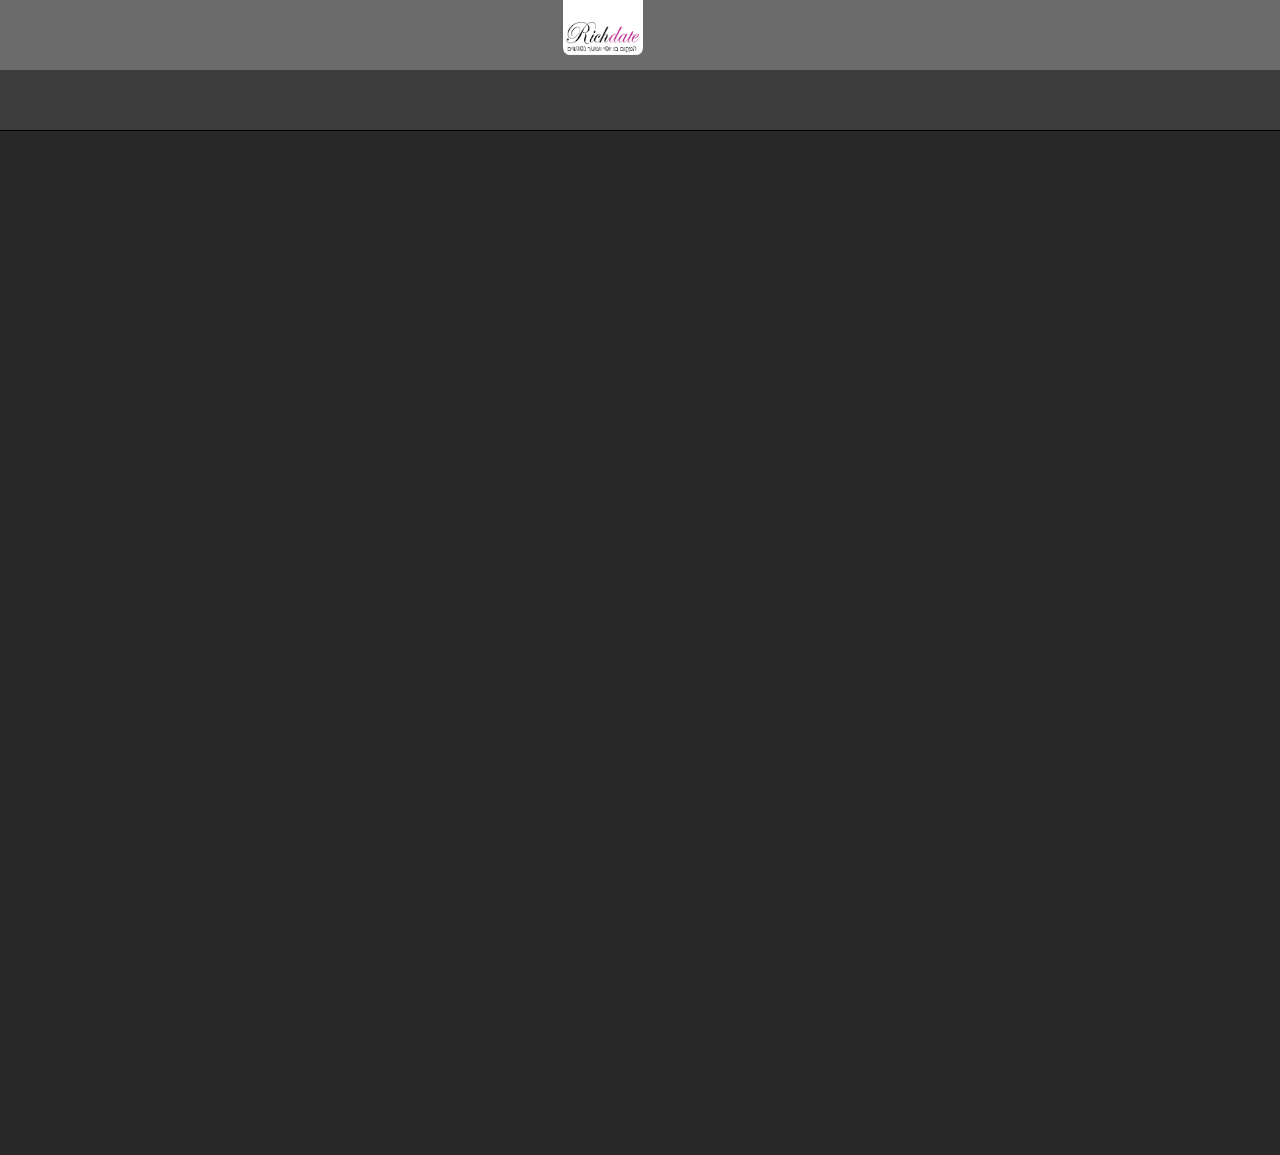
==== commit 41bc15ab: "E-07-10-15" ====
--- a/index.html
+++ b/index.html
@@ -38,12 +38,13 @@
 				
 				<!-- Core CSS file -->
 				<link rel="stylesheet" href="js/photoswipe/photoswipe.css">
-					
-					<!-- Skin CSS file (styling of UI - buttons, caption, etc.)
-					 In the folder of skin CSS file there are also:
-					 - .png and .svg icons sprite,
-					 - preloader.gif (for browsers that do not support CSS animations) -->
-					<link rel="stylesheet" href="js/photoswipe/default-skin/default-skin.css">
+				<link rel="stylesheet" href="js/photoswipe/default-skin/default-skin.css">
+					
+					
+				<link rel="stylesheet" href="js/swiper/css/swiper.min.css">
+				<script src="js/swiper/js/swiper.jquery.min.js"></script>
+					
+					
 	</head>
 	
 	<body onLoad="onBodyLoad();">
@@ -53,8 +54,9 @@
 			
 			<div class="header">
 				
-				<div class="new_mes" onclick="app.getMessenger();"><div class="text_mes">תיבת הודעות</div><div class="new_mes_count2"></div></div>
-				
+				<div class="new_mes" onclick="app.pageNumber = 1;app.getMessenger();"><div class="text_mes">תיבת הודעות</div><div class="new_mes_count2"></div></div>
+				
+				<!--
 				<div id="header_wrap">
 					<div id="back" onclick="app.back();"></div>
 					<div id="logout" onclick="app.logout();"></div>
@@ -63,23 +65,65 @@
 					
 					<div id="logo" onclick="app.chooseMainPage();"></div>
 				</div>
-				
-				<!--
-				
-				<div id="logo" onclick="app.chooseMainPage();"></div>
-				<div class="new_mes" onclick="app.getMessenger();"><div class="text_mes">תיבת הודעות</div><div class="new_mes_count2"></div></div>
-				<div id="top_right_buttons">
+				 -->
+				
+				
+				<div id="header_wrap">
+					<div id="back" onclick="app.back();"></div>
+					<div id="hCenter">
+						<div id="likesNotifications" class="hidden" onclick="app.getLikesNotifications();"><div id="likesCount" class="hidden"></div></div>
+						<div id="logo" onclick="app.chooseMainPage();"></div>
+					</div>
+					<div id="logout" onclick="app.logout();"></div>
 					<div id="sign_up" onclick="app.register();"></div>
-					<div id="contact" onclick="app.contact();"></div>
-					<div id="back" onclick="app.back();"></div>
-				</div>
-				<div id="top_left_buttons">
-					<div id="logout" onclick="app.logout();"></div>
-				</div>
-				 -->
-
+				</div>
+				
+				
 			</div>
 			<!--Stop Header-->
+			
+			
+			<!--Start Do Likes Page -->
+			<div id="do_likes_page"  class="appPage">
+				
+				<!-- Slider main container -->
+				<div class="swiper-container" dir="rtl">
+					<!-- Additional required wrapper -->
+					<div class="swiper-wrapper">
+						<!-- Slides -->
+						<div class="swiper-slide"></div>
+						<div class="swiper-slide"></div>
+						<div class="swiper-slide"></div>
+					</div>
+					
+					<!--
+					 <div class="swiper-pagination"></div>
+					 <div class="swiper-button-prev"></div>
+					 <div class="swiper-button-next"></div>
+					 <div class="swiper-scrollbar"></div>
+					 -->
+					
+					
+				</div>
+				
+				<div class="toolbar">
+					
+					<div class="box"><div class="unlike icon"></div></div>
+					<div class="box"><div class="chat icon" onclick="app.getChatWith();"></div></div>
+					<div class="box"><div class="like icon" onclick="app.doLike();"></div></div>
+					
+				</div>
+				
+				
+			</div>
+			<!--End Do Likes Page -->
+			
+			
+			<div id="bingo_page" class="appPage">
+				
+			</div>
+			
+			
 			
 			
 			<!--Start Login Page -->
@@ -160,11 +204,11 @@
 						</div>
 						
 						<div class="mb_wrap">
-							<div id="friends_online" onclick="app.getOnlineNow();"><div class="text">חברים אונליין</div></div>
+							<div id="friends_online" onclick="app.startLoading();app.getOnlineNow();"><div class="text">חברים אונליין</div></div>
 						</div>
 						
 						<div class="mb_wrap">
-							<div id="mail_box" onclick="app.getMessenger();"><div class="text">תיבת הודעות</div><div id="new_mes_count"></div></div>
+							<div id="mail_box" onclick="app.pageNumber = 1; app.getMessenger();"><div class="text">תיבת הודעות</div><div id="new_mes_count"></div></div>
 						</div>
 						
 						<div class="clear"></div>
@@ -175,27 +219,30 @@
 						<div class="mb_wrap">
 							<div id="looked_me" onclick="app.getStatUsers('lookedMe');"><div class="text">צפו בי</div></div>
 						</div>
+					
+						
+						<div class="mb_wrap">
+							<div id="doLikes" onclick="app.getUsersForLikes();"><div class="text">הזירה</div></div>
+						</div>
+						
+						<div class="mb_wrap">
+							<div id="contacted_them" onclick="app.getStatUsers('contactedThem');"><div class="text">פניתי אליהם</div></div>
+						</div>
+						
+						<div class="clear"></div>
+						
+						
+						
+						
+						<div class="mb_wrap">
+							<div id="favorites" onclick="app.getStatUsers('friends');"><div class="text">המועדפים שלי</div></div>
+						</div>
+						
 						
 						<div class="mb_wrap">
 							<div id="looked_them" onclick="app.getStatUsers('looked_them');"><div class="text">צפיתי בהם</div></div>
 						</div>
-						
-						<div class="mb_wrap">
-							<div id="contacted_them" onclick="app.getStatUsers('contactedThem');"><div class="text">פניתי אליהם</div></div>
-						</div>
-						
-						<div class="clear"></div>
-						
-						
-						
-						
-						<div class="mb_wrap">
-							<div id="favorites" onclick="app.getStatUsers('friends');"><div class="text">המועדפים שלי</div></div>
-						</div>
-						
-						<div class="mb_wrap">
-							<div id="profile" onclick="app.getMyProfileData();"><div class="text">פרופיל אישי</div></div>
-						</div>
+
 						
 						<div class="mb_wrap">
 							<div id="update_profile" onclick="app.getEditProfile();"><div class="text">עדכון פרופיל</div></div>
@@ -203,6 +250,8 @@
 						
 						<div class="clear"></div>
 						
+						<br>
+						<div onclick="app.getMyProfileData();"><button data-theme="a">פרופיל אישי</button></div>
 						<br>
 						<div onclick="app.displayUserImages();"><button data-theme="a">נהלו תמונות</button></div>
 						<br>
@@ -437,7 +486,7 @@
 			<div id="my_profile_page" class="appPage">
 				<div class="myProfileWrap">
 					<div data-role="content" data-scroll="false" class="myProf">
-						<h1>פרופיל שלי</h1>
+						<h1>הפרופיל שלי</h1>
 						<div class="dots"></div>
 						<div id="my_info_wrap">
 							<div id="my_info">
@@ -448,6 +497,7 @@
 								<div class="txt">
 									<strong><span></span></strong><br />
 									<span></span><br />
+									<div></div>
 								</div>
 							</div>
 						</div>
@@ -553,17 +603,6 @@
 								<div class="sf_txt2"> עד </div>
 								<div class="sf_sel_wrap2 age_2"></div>
 							</div>
-							<!-- <div class="sf_txt">העדפה:</div>
-							 <div class="sf_sel_wrap sexPreferenceList">
-							 <fieldset data-role="controlgroup"></fieldset>
-							 </div>	 -->
-							<div class="sf_txt">מין:</div>
-							<div class="sf_sel_wrap gen">
-								<select name="gen" data-role="slider" data-iconpos="left">
-									<option value="1">זכר</option>
-									<option value="0">נקבה</option>
-								</select>
-							</div>
 							<div class="sf_txt">כינוי:</div>
 							<div class="sf_sel_wrap">
 								<input type="text" class="nickName" value="" />
@@ -638,6 +677,28 @@
 			<!--End Profile Page -->
 			
 			
+			
+			
+			<!--Start User Likes Page -->
+			<div id="likes_notifications_page" class="appPage">
+				<div data-role="content">
+					<div class="content_wrap">
+						<h1>התראות מהזירה</h1>
+						<div class="dots"></div>
+						זה המקום בו תוכלו לקבל התראות בכל פעם שמישהו בזירה פירגן לתמונה שלכם.
+						<br>
+						הודעת בינגו! תופיע במידה ושניכם פירגנתם אחד לשני.
+						<div class="notifications_wrap">
+							
+						</div>
+					</div>
+				</div>
+			</div>
+			<!--End User Likes Page -->
+			
+			
+			
+			
 			<!--Start Messenger Page -->
 			<div id="messenger_page"  class="appPage">
 				<div data-role="content">
@@ -765,7 +826,7 @@
 						
 						<br><br><br><br><br><br>
 						
-						<button data-theme="a" onclick="IAP.restore();">Restore previous purchases</button>
+						<button data-theme="a" onclick="IAP.restore();">שחזר רכישות קודמות</button>
 
 
 						
@@ -829,7 +890,7 @@
 								</div>
 								<div class="clear"></div>
 								
-								<div class="regTxt lineHeight_50">צבע השער</div>
+								<div class="regTxt lineHeight_50">צבע השיער</div>
 								<div class="regInput hairColorList">
 									
 								</div>
@@ -915,7 +976,7 @@
 								<div class="clear"></div>
 								
 								
-								<div class="regTxt mar_top_8">מה אני מחפשת</div>
+								<div class="regTxt mar_top_8">מה אני מחפש/ת</div>
 								<div class="regInput"><textarea name="lookingFor" id="lookingFor" data-role="none"></textarea></div>
 								<div class="clear"></div>
 								
@@ -926,11 +987,13 @@
 								
 								<br />
 								<br />
-								אני מסכימה
-								
-								ל<span onclick="window.open('http://www.shedate.co.il/dyncpage.asp?pageId=7', '_blank', 'location=yes');" style="text-decoration:underline; font-weight:bold;">תנאי השימוש</span>
+								<div class="regTxt" style="width: 90%;">
+								אני מסכים/ה
+								
+								ל<span onclick="window.open('http://www.richdate.co.il/dyncpage.asp?pageId=7', '_blank', 'location=yes');" style="text-decoration:underline; font-weight:bold;">תנאי השימוש</span>
 								באתר
 								
+								</div>
 								<br />
 								<div data-role="fieldcontain">
 									<select name="confirm" id="confirm" data-role="slider" data-theme="c" data-track-theme="c">
@@ -1067,14 +1130,31 @@
 			</div>
 			<!-- END Messenger Template -->
 			
+			
 			<!-- START Chat Message Template -->
 			<div id="chatMessageTemplate">
 				<div class="[MESSAGE_TYPE] [MESSAGE_FLOAT]">
 					[MESSAGE]
 					<div class="buySubscr"><button onclick="app.getSubscription();" data-theme="a">רכישת מנוי</button></div></div>
+				<div class="message_status [MESSAGE_STATUS_VISIBILITY]"><img src="images/[MESSAGE_STATUS_IMAGE]"></div>
 				<div class="message_info [INFO]">נשלח ב: [DATE] בשעה: [TIME]</div>
 			</div>
 			<!-- END Chat Message Template -->
+			
+			
+			<!-- START Like Notification Template -->
+			<div id="likeNotificationTemplate">
+				<div class="mail_section [IS_READ_CLASS]" onclick="[FUNCTION]">
+					<div class="txt">
+						<strong>[USERNICK]</strong><br />
+						[TEXT]
+					</div>
+					<img src="[IMAGE]" />
+					<span>[DATE]</span>
+					<div class="[BINGO_CLASS]"></div>
+				</div>
+			</div>
+			<!-- END Like Notification Template -->
 			
 			<!-- START Images List Template -->
 			<div id="editImageTemplate">
@@ -1095,7 +1175,7 @@
 			
 			<!-- START Subscriprion Item Template -->
 			<div	 id="subscrItemTemplate">
-				<div class="subscr" onclick="IAP.buy('[PURCHASE_ID]');">
+				<div class="subscr" onclick="app.startLoading();IAP.buy('[PURCHASE_ID]');">
 					<div class="subscr_left"><!--<input type="radio" name="subscr" value="" class="subscr_ch" />--></div>
 					<div class="subscr_center">[TITLE]</div>
 					<div class="subscr_right">[PRICE]</div>
@@ -1135,7 +1215,7 @@
 						<div style="width: 70%;float: right;">
 							<input type="password" name="pass2" id="editedUserPass2" value="[userPass]" data-role="none" />
 						</div>
-						<span style="position: absolute;right: -50%;top:47%; font-weight:bold;">סיסמה שנית</span>
+						<span style="position: absolute;right: -50%;top:47%; font-weight:bold; color: #fff;">סיסמה שנית</span>
 						<div class="clear"></div>
 						<button data-role="none" name="submit" onclick="app.saveProf(this,'input:first');return false;" class="formButton">שמירה</button>
 						<button data-role="none" name="cancel" id="cancelNick" onclick="app.editProf(this);return false;" class="formButton">ביטול</button>
@@ -1155,7 +1235,7 @@
 				<div class="sf_sel_wrap">
 					<div class="save" style="display: none;" >
 						<div style="float: right;width:70%;" >
-							<input type="text" name="userEmail" id="Email" data-role="none" value="[userEmail]" style="direction: ltr;" onclick="$(this).css({'background':'none'});" onkeyup="$(this).css({'background':'none'});" />
+							<input type="text" name="userEmail" id="Email" data-role="none" value="[userEmail]" style="direction: ltr;"  />
 						</div>
 						<div class="clear"></div>
 						<button data-role="none" name="submit" onclick="app.saveProf(this,'input');return false;" class="formButton">שמירה</button>
@@ -1227,7 +1307,7 @@
 				
 				<div class="devider"></div>
 				
-				<div class="sf_txt" style="line-height: normal;margin-top:10px;"><span>אני מחפשת</span></div>
+				<div class="sf_txt" style="line-height: normal;margin-top:10px;"><span>אני מחפש/ת</span></div>
 				<div class="sf_sel_wrap">
 					<div class="save" style="display: none;" >
 						<div style="width: 70%;float: right;">
@@ -1289,6 +1369,40 @@
 				</figure>
 			</div>
 			<!-- END User Photo Template -->
+			
+			
+			
+			
+			<!-- START Bingo Template -->
+			<div id="bingoTemplate">
+				
+				<div class="bingoWrapper">
+					
+					<div class="close" onclick="app.back(); app.bingoIsActive=false;"></div>
+					<div class="logo"></div>
+					
+					<div class="imagesWrapper">
+						<div class="imageCont" style="background-image: url('[USER_IMAGE_URL_1]');"></div>
+						<div class="plus"></div>
+						<div class="imageCont" style="background-image: url('[USER_IMAGE_URL_2]');"></div>
+					</div>
+					
+					<div class="clear"></div>
+					
+					
+					<div class="txt">
+						גם
+						[USERNICK]
+						בעניין שלך!
+					</div>
+					
+					<div class="chat" onclick="app.getChat('[USER_ID]', '[USERNICK]')">דברו איתם</div>
+					<div class="ignore" onclick="app.back(); app.bingoIsActive=false;">המשיכו לדפדף</div>
+					
+				</div>
+				
+			</div>
+			<!-- END Bingo Template -->
 
 
 			
--- a/css/index.css
+++ b/css/index.css
@@ -35,6 +35,52 @@
 	z-index:1000;
 }
 
+#hCenter{
+	margin: 0px auto 0px auto;
+	width: 155px;
+	height: 70px;
+}
+
+#logo{
+	width:80px;
+	height:70px;
+	background: url("../images/logo.png") no-repeat top center;
+	background-size: 100% 55px;
+	float: left;
+}
+
+#likesNotifications{
+	float: left;
+	background: url("../images/swiper/notif_bg1.png") no-repeat center center;
+	background-size: 100%;
+	/*
+	 position: absolute;
+	 left: 85px;
+	 top: 0px;
+	 */
+	width: 70px;
+	height: 70px;
+	position: relative;
+	margin-top: 5px;
+}
+
+#likesCount{
+	background: url("../images/swiper/noti.png") no-repeat center center;
+	background-size: 80%;
+	position: absolute;
+	left: -5px;
+	bottom: -4px;
+	width: 28px;
+	height: 28px;
+	font-size: 11px;
+	color: #fff;
+	padding-top: 12px;
+	text-align: center;
+	
+}
+
+
+
 #sign_up{
 	display:none;
 	position:absolute;
@@ -58,8 +104,9 @@
 
 }
 
+
+/*
 #logo{
-	/*float:left;*/
 	width:121px;
 	height:70px;
 	background: url("../images/logo.png") no-repeat center center;
@@ -69,6 +116,8 @@
 	margin-left:-60.5px;
 	background-size:100%;
 }
+*/
+
 
 #logout{
 	position:absolute;
@@ -156,7 +205,7 @@
 	margin-top:8px;
 }
 
-.user_input input, #pass_input input, .regInput input{
+.user_input input, #pass_input input, .regInput input, .regInput textarea{
 	width:180px;
 	color:#000;
 	font-size:16px;
@@ -192,6 +241,10 @@
 	background: #ececec;	
 }
 
+.regInput textarea {
+	height: 100px;
+}
+
 /*
 .regInput input{
 	
@@ -467,7 +520,7 @@
 }
 
 
-#friends_online, #search_friends, #profile, #mail_box, #looked_me, #looked_them,  #contacted_them, #favorites, #fav_me, #update_profile{
+#friends_online, #search_friends, #profile, #mail_box, #looked_me, #doLikes, #looked_them,  #contacted_them, #favorites, #fav_me, #update_profile{
 	float:right;
 	width:100%;
 	height:100%;
@@ -530,6 +583,10 @@
 	background-size: 45%;
 }
 
+#doLikes{
+	background:url("../images/do_likes_button.png") no-repeat 50% 30%;
+	background-size: 80%;
+}
 
 
 
@@ -830,10 +887,26 @@
 	clear:both;
 }
 
+.isRead{
+	background: #bababa;
+}
+
+.bingo{
+	position: absolute;
+	bottom: 5px;
+	left: 5px;
+	width: 50px;
+	height: 25px;
+	background-image: url("../images/swiper/bingo.png");
+	background-repeat: no-repeat;
+	background-size: 80%;
+	background-position: bottom;
+}
+
 .mail_section .txt{	
 	height:60px;
 	float:right;	
-	color:#949494;
+	color:#666;
 	font-size:12px;
 	margin:7px 65px 7px 7px;
 	overflow: hidden;
@@ -861,7 +934,7 @@
 	position: absolute;
 	top:7px;
 	left:7px;
-	color:#cacaca;
+	color:#888;
 	font-size: 12px;	
 }
 
@@ -1076,6 +1149,20 @@
 	background-color:#e0e1e2;	
 }
 
+.message_status {
+	float: right;
+	width: 39px;
+	height: 23px;
+	margin-right: 10px;
+}
+
+.message_status img {
+	height: 16px;
+	border-radius: 20px;
+	-moz-border-radius: 20px;
+	-webkit-border-radius: 20px;
+}
+
 .message_info{
 	width:70%;
 	font-size: 11px;
@@ -1599,6 +1686,8 @@
 #report_abuse_page,
 #edit_profile_page,
 #contact_us_page,
+#do_likes_page,
+#likes_notifications_page,
 .pic_wrap,
 .appTemplates,
 .new_mes_count, 
@@ -1912,6 +2001,208 @@
 
 
 
-
-
-
+#do_likes_page{
+	width: 100%;
+	height: 500px;
+	position: relative;
+	margin-top: 15px;
+	background: #000;
+}
+
+.swiper-container {
+	position: absolute;
+	top: 0px;
+	right:0px;
+	
+	width: 100%;
+	height: 100%;
+}
+
+
+.swiper-slide .cont{
+	width: 100%;
+	height: 100%;
+	background-position: center;
+	background-size: contain;
+	background-color: #000;
+	background-repeat: no-repeat;
+	position: relative;
+}
+
+#do_likes_page .toolbar{
+	position: fixed;
+	bottom: 0px;
+	right: 0px;
+	width: 100%;
+	height: 100px;
+	background: #bcbcbc;
+	z-index: 9999999999;
+}
+
+#do_likes_page .toolbar .box{
+	float: left;
+	width: 33%;
+	height: 100px;
+}
+
+#do_likes_page .toolbar .box .icon{
+	width: 65px;
+	height: 100%;
+	margin: 0px auto 0px auto;
+}
+
+
+#do_likes_page .toolbar .box .icon.like{
+	background: url('../images/swiper/like.png') no-repeat center center;
+}
+
+#do_likes_page .toolbar .box .icon.chat{
+	background: url('../images/swiper/mess.png') no-repeat center center;
+}
+
+#do_likes_page .toolbar .box .icon.unlike{
+	background: url('../images/swiper/unlike.png') no-repeat center center;
+}
+
+#do_likes_page .icon.close{
+	position: absolute;
+	right: 20px;
+	top: 20px;
+	background: url('../images/swiper/icon_cancel.png') no-repeat;
+	background-size: 100%;
+	width: 32px;
+	height: 32px;
+	z-index: 9999999999;
+}
+
+#do_likes_page .nickname{
+	position: absolute;
+	right: 0px;
+	top: -5px;
+	margin: 15px;
+	padding: 5px 10px 5px 10px;
+	color: #fff;
+	background: #bcbcbc url('../images/swiper/bg_trasparent.png');
+	z-index: 9999999999;
+	
+}
+
+
+
+#bingo_page{
+	height:700px;
+}
+
+
+.bingoWrapper{
+	width: 100%;
+	height: 700px;
+	position: absolute;
+	top: 0px;
+	right: 0px;
+	background: #000;
+	opacity: .7;
+	z-index: 999999999999;
+	
+}
+
+.bingoWrapper .close{
+	position:absolute;
+	top: 20px;
+	right: 20px;
+	background: url('../images/swiper/close.png') no-repeat;
+	background-size:  100% 100%;
+	width: 37px;
+	height: 37px;
+}
+
+.bingoWrapper .logo{
+	width: 205px;
+	height: 105px;
+	margin: 75px auto 5px auto;
+	background: url('../images/swiper/bingo.png') no-repeat;
+	
+}
+
+.bingoWrapper .imagesWrapper{
+	width: 310px;
+	margin: 0px auto 0px auto;
+	
+}
+
+
+.bingoWrapper .imageCont{
+	float: right;
+	width: 120px;
+	height: 120px;
+	background: black;
+	background-size: contain;
+	background-repeat: no-repeat;
+	background-position: center center;
+	-moz-border-radius: 50px;
+	-webkit-border-radius: 50px;
+	border-radius: 50%;
+	border: 6px solid #fff;
+	
+	
+}
+
+
+.bingoWrapper .plus{
+	float: right;
+	width: 41px;
+	height: 132px;
+	background: url('../images/swiper/plus.png') no-repeat center center;
+	margin-left:5px;
+}
+
+
+.bingoWrapper .txt{
+	width: 100%;
+	font-size: 17px;
+	color: #fff;
+	text-align: center;
+	margin-top:20px;
+}
+
+
+.bingoWrapper .chat, .bingoWrapper .ignore{
+	text-align: center;
+	color: #fff;
+	font-weight: bold;
+	line-height: 50px;
+}
+
+
+.bingoWrapper .chat{
+	margin: 20px auto 0px auto;
+	background: url('../images/swiper/chatSplash.png') no-repeat;
+	width: 225px;
+	height: 57px;
+	padding-left: 50px;
+	box-sizing: border-box;
+	
+}
+
+.bingoWrapper .ignore{
+	margin: 20px auto 0px auto;
+	background: url('../images/swiper/ignoreSplash.png') no-repeat;
+	width: 225px;
+	height: 57px;
+}
+
+
+#likes_notifications_page{
+	color: #fff;
+	text-shadow: none;
+}
+
+
+
+
+
+
+
+
+
+
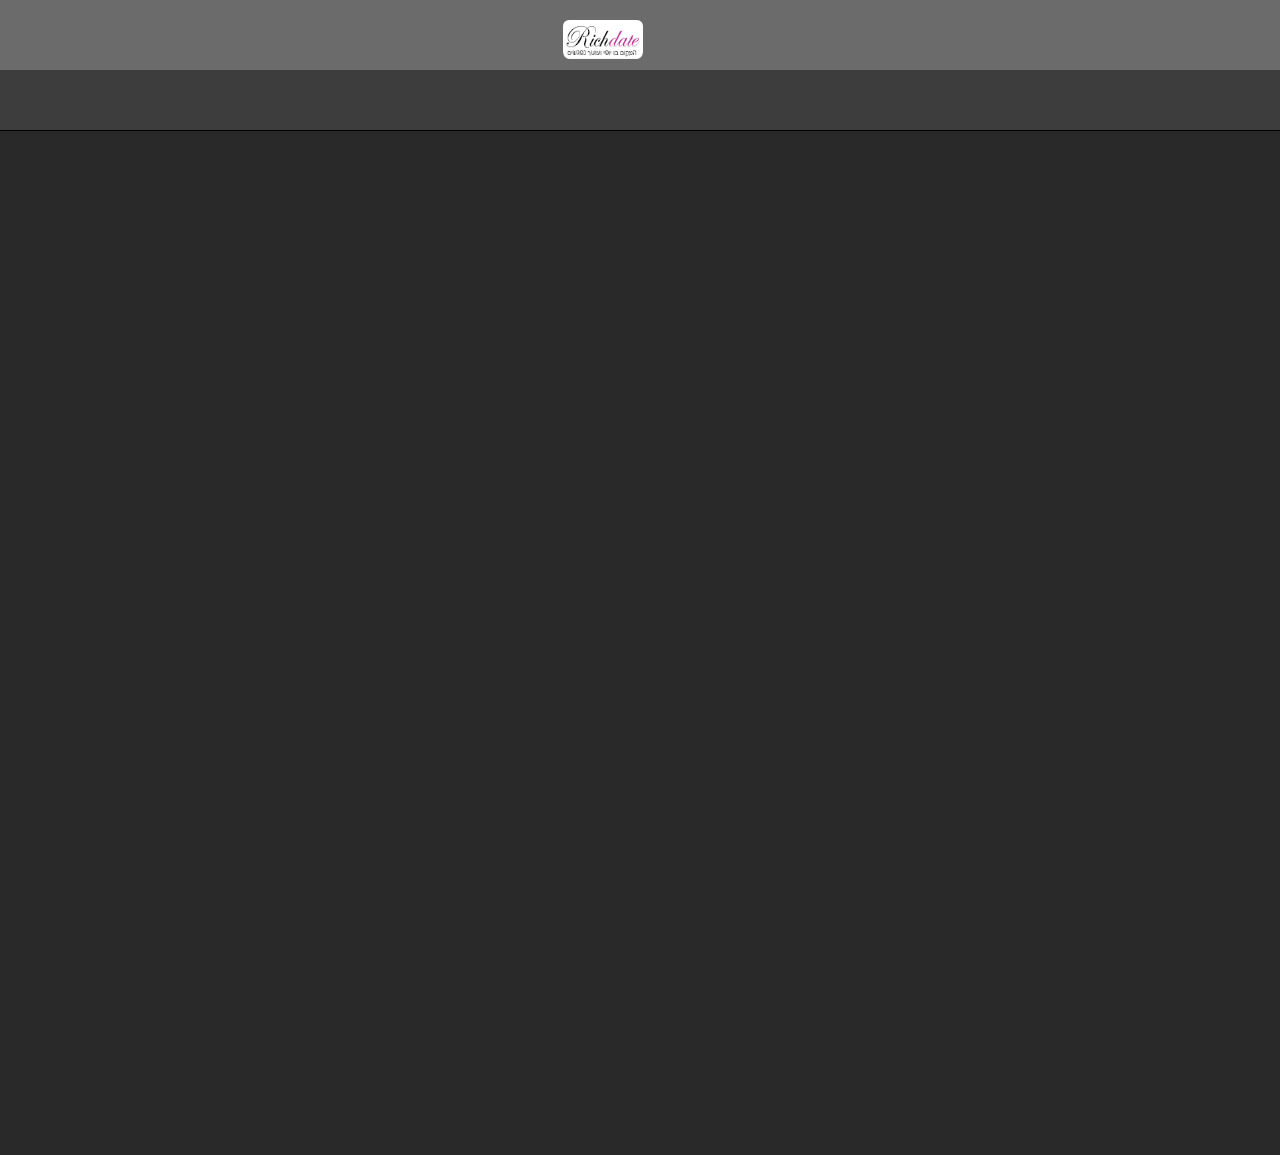
==== commit 89ee800a: "9.08.2016" ====
--- a/index.html
+++ b/index.html
@@ -196,7 +196,7 @@
 			<!--Start Main Page -->
 			<div id="main_page"  class="appPage">
 				<div data-role="content" data-scroll="false">
-					<div class="content_wrap">
+					<div class="content_wrap" style="width: 300px;">
 						
 						
 						<div class="mb_wrap" onclick="app.getSearchForm();">
@@ -247,15 +247,17 @@
 						<div class="mb_wrap">
 							<div id="update_profile" onclick="app.getEditProfile();"><div class="text">עדכון פרופיל</div></div>
 						</div>
-						
+                    	
 						<div class="clear"></div>
 						
 						<br>
 						<div onclick="app.getMyProfileData();"><button data-theme="a">פרופיל אישי</button></div>
-						<br>
+						
 						<div onclick="app.displayUserImages();"><button data-theme="a">נהלו תמונות</button></div>
-						<br>
+						
 						<div onclick="app.showPage('contact_us_page');"><button data-theme="a">צרו קשר</button></div>
+						
+                        <div onclick="app.getSettings();"><button data-theme="a">הגדרות</button></div>
 						
 						
 
@@ -736,6 +738,7 @@
 					<div class="content_wrap">
 						<h1>תמונות שלי</h1>
 						<div class="dots"></div>
+						<p class="myImagesText"></p>
 						<div class="imagesButtonsWrap">
 							
 							<button class="take_a_photo" data-theme="a" onclick="app.capturePhoto(app.pictureSource.CAMERA, app.destinationType.FILE_URI);">הפעל מצלמה</button>
@@ -782,11 +785,11 @@
 						<h1>העלאת תמונה</h1>
 						<div class="dots"></div>
 						<div class="regInfo"></div>
-						
+						<p class="myImagesText"></p>
 						<button class="take_a_photo" data-theme="a" onclick="app.capturePhoto(app.pictureSource.CAMERA, app.destinationType.FILE_URI);">הפעל מצלמה</button>
 
 						<button class="choose_from_library" data-theme="a" onclick="app.capturePhoto(app.pictureSource.PHOTOLIBRARY, app.destinationType.FILE_URI);">תמונה מגלריה</button>
-						<button class="continue" data-theme="a" onclick="app.chooseMainPage();">המשך</button>
+						<div class="continue" onclick="app.chooseMainPage();"><button data-theme="a">המשך</button></div>
 					</div>
 				</div>
 			</div>
@@ -967,7 +970,9 @@
 								<div class="regInput"><input type="text" name="userCity" id="userCity" maxlength="50" data-role="none" /></div>
 								<div class="clear"></div>
 								
-								<div class="regTxt lineHeight_50" id="cities_wrap">טלפון</div>
+								<div class="regTxt mar_top_8" id="cities_wrap">טלפון
+                                <span id="activate_code_label">לקבלת קוד הפעלה</span>
+                                </div>
 								<div class="regInput"><input type="text" name="userPhone" id="userPhone" maxlength="50" data-role="none" /></div>
 								<div class="clear"></div>
 								
@@ -1038,6 +1043,37 @@
 				</div>
 			</div>
 			<!--End Edit Profile Page -->
+            
+            <!--Start Settings Page -->
+            <div id="settings_page"  class="appPage">
+                <div data-role="content">
+                    <div class="content_wrap">
+                        <h1>הגדרות</h1>
+                        <div class="dots"></div>
+                        <div class="clear"></div>
+                        <div class="regTxt_2">
+                            לקבל התראות על הודעות חדשות
+                        </div>
+                     
+
+<div data-role="fieldcontain">
+    <select name="newMessPushNotif" id="push_notif" data-role="slider" data-theme="c" data-track-theme="c">
+        <option value="0">לא</option>
+        <option value="1" selected="selected">כן</option>
+    </select>
+</div>
+
+
+<script>
+    /*
+    
+     */
+</script>
+
+                    </div>
+                </div>
+            </div>
+            <!--End Settings Page -->
 			
 		</div>
 		
@@ -1074,6 +1110,14 @@
 			<div id="userProfileButtonsTemplate">
 				<button onclick="app.getChat([USER_ID],'[USERNICK]');" data-theme="a">שליחת הודעה</button>
 				<div class="clear"></div>
+				<div class="favi0">
+					<button onclick="app.manageLists('favi', 0, [USER_ID]);" data-theme="a">להסיר מהמועדפים</button>
+				</div>
+				<div class="clear"></div>
+				<div class="favi1">
+					<button onclick="app.manageLists('favi', 1, [USER_ID]);" data-theme="a">הוסף למועדפים</button>
+				</div>
+				<div class="clear"></div>
 				<br />
 			</div>
 			<!-- END User Profile Buttons Template -->
@@ -1081,6 +1125,14 @@
 			<!-- START User Profile Buttons Template 2-->
 			<div id="userProfileButtonsTemplate_2">
 				<button onclick="app.showPage('report_abuse_page')" data-theme="a">דווחו למערכת על כרטיס לא תקין</button>
+				<div class="clear"></div>
+				<div class="black1">
+					<button onclick="app.manageLists('black', 1, [USER_ID]);" data-theme="a">הוסף לרשימה השחורה</button>
+				</div>
+				<div class="clear"></div>
+				<div class="black0">
+					<button onclick="app.manageLists('black', 0, [USER_ID]);" data-theme="a">להסיר מהרשימה השחורה</button>
+				</div>
 				<div class="clear"></div>
 				<br />
 			</div>
@@ -1121,7 +1173,9 @@
 					<div class="new_mes_count"></div>
 					<div class="txt">
 						<strong>[USERNICK]</strong><br />
-						[RECENT_MESSAGE]
+						<div class="messager">
+							[RECENT_MESSAGE]
+						</div>
 					</div>
 					<img src="[IMAGE]" />
 					<span>[DATE]</span>
@@ -1135,7 +1189,14 @@
 			<div id="chatMessageTemplate">
 				<div class="[MESSAGE_TYPE] [MESSAGE_FLOAT]">
 					[MESSAGE]
-					<div class="buySubscr"><button onclick="app.getSubscription();" data-theme="a">רכישת מנוי</button></div></div>
+					<div class="buySubscr"><button onclick="app.getSubscription();" data-theme="a">רכישת מנוי</button></div>
+					<div class="useFreePoint">
+						או
+						<br>
+						<button onclick="app.useFreePointToReadMessage(this,[MESSAGE_ID]);" data-theme="a">לשימוש בנקודה</button>
+					</div>
+					<input type="hidden" class="isRead" value="[IS_READ]">
+				</div>
 				<div class="message_status [MESSAGE_STATUS_VISIBILITY]"><img src="images/[MESSAGE_STATUS_IMAGE]"></div>
 				<div class="message_info [INFO]">נשלח ב: [DATE] בשעה: [TIME]</div>
 			</div>
--- a/css/index.css
+++ b/css/index.css
@@ -43,8 +43,10 @@
 
 #logo{
 	width:80px;
-	height:70px;
-	background: url("../images/logo.png") no-repeat top center;
+	margin-top: 20px;
+	height:50px;
+	background: url("../images/logo.png") no-repeat center -16px;
+	border-radius: 6px 6px 0px 0px;
 	background-size: 100% 55px;
 	float: left;
 }
@@ -148,8 +150,8 @@
 
 
 .content_wrap{
-	margin:0 auto;
-	width:300px;
+	margin:0px auto;
+	width: 295px;
 }
 
 #download_app_button, #cell_website_button, #regular_website_button{	
@@ -190,6 +192,12 @@
 	color:#c8c8c9;
 	font-size:15px;
 	font-weight: bold;
+}
+
+.regTxt_2{
+    color:#c8c8c9;
+    font-size:15px;
+    font-weight: bold;
 }
 
 #authForm #user_txt,#authForm #pass_txt{
@@ -1688,11 +1696,13 @@
 #contact_us_page,
 #do_likes_page,
 #likes_notifications_page,
+#settings_page,
 .pic_wrap,
 .appTemplates,
 .new_mes_count, 
 .distance_value,
 .buySubscr,
+.useFreePoint,
 #sortByDistance,
 #sortByEntranceTime{
 	display:none;   
@@ -2084,6 +2094,7 @@
 	color: #fff;
 	background: #bcbcbc url('../images/swiper/bg_trasparent.png');
 	z-index: 9999999999;
+	text-shadow: none;
 	
 }
 
@@ -2197,12 +2208,15 @@
 	text-shadow: none;
 }
 
-
-
-
-
-
-
-
-
-
+.myImagesText{
+	color:#c8c8c9;
+	font-size: 16px;
+}
+
+
+
+
+
+
+
+
